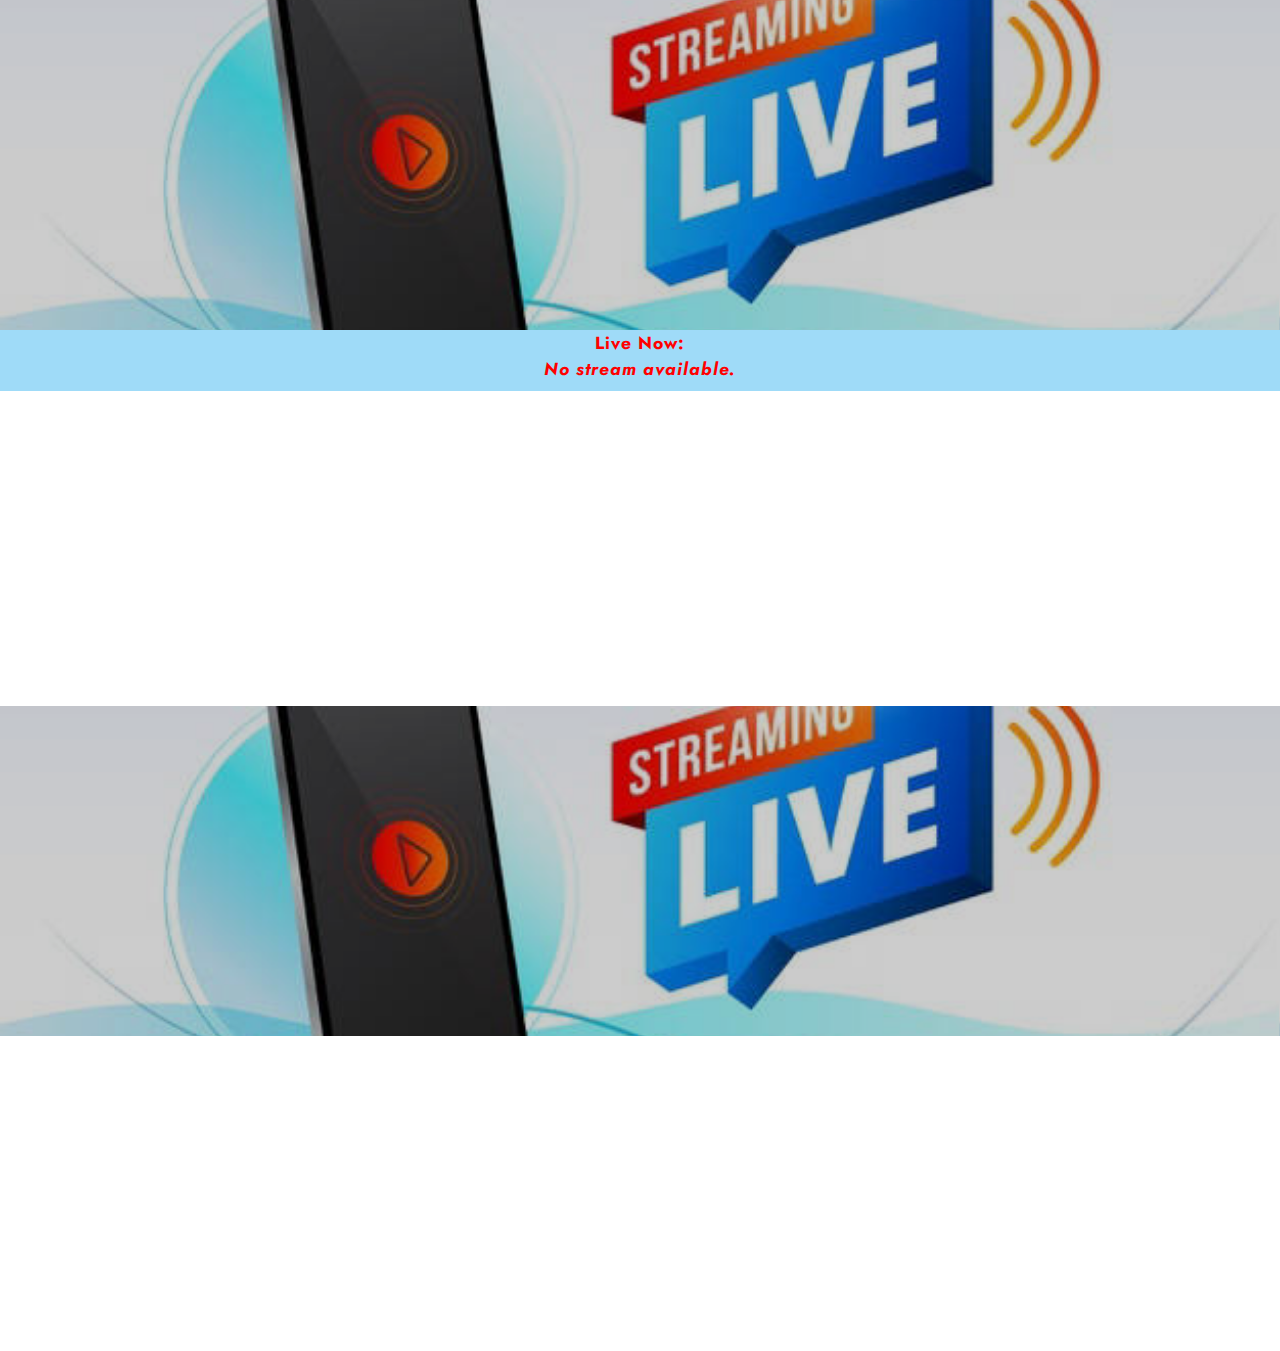
==== page1.html @ 6293d630 "Update" ====
<!DOCTYPE html>
<html  >
<head>
  
  <meta charset="UTF-8">
  <meta http-equiv="X-UA-Compatible" content="IE=edge">
  
  <meta name="viewport" content="width=device-width, initial-scale=1, minimum-scale=1">
  <link rel="shortcut icon" href="assets/images/logomaker-15112020-210510-128x128.png" type="image/x-icon">
  <meta name="description" content="">
  
  
  <title>Page 1</title>
  <link rel="stylesheet" href="assets/web/assets/mobirise-icons/mobirise-icons.css">
  <link rel="stylesheet" href="assets/tether/tether.min.css">
  <link rel="stylesheet" href="assets/bootstrap/css/bootstrap.min.css">
  <link rel="stylesheet" href="assets/bootstrap/css/bootstrap-grid.min.css">
  <link rel="stylesheet" href="assets/bootstrap/css/bootstrap-reboot.min.css">
  <link rel="stylesheet" href="assets/theme/css/style.css">
  <link rel="preload" as="style" href="assets/mobirise/css/mbr-additional.css"><link rel="stylesheet" href="assets/mobirise/css/mbr-additional.css" type="text/css">
  
  
  
  

</head>
<body>
  
  <section class="cid-sgDeddj3ld" id="extHeader4-i">
    
    <div class="scroll-wrapper" style="animation-duration: 30s;"></div>
    <div class="scroll-wrapper second" style="animation-duration: 30s;"></div>
    <div class="mbr-overlay" style="opacity: 0.2; background-color: rgb(0, 0, 0);">
    </div>
    <div class="container text-center block-content" data-stellar-background-ratio=".5">
      
    </div>
    
</section>

<section class="extFeatures popup-btn-cards cid-sgDep0qbTK mbr-parallax-background" id="extFeatures66-j">

    

    <div class="mbr-overlay" style="opacity: 1; background-color: rgb(159, 219, 248);">
    </div>
    <a class="full-link" href="#"></a>
    <div class="container-fluid card-wrapper">
        <div class="row justify-content-center align-items-center" style="min-height: 1vw;">
             <div class="col-xl-10 col-lg-10 col-md-12 text-block">
                <h2 class="mbr-section-title mbr-fonts-style mbr-white mbr-bold display-4">Live Now: <br><em>No stream available.</em></h2>                 
             </div>
        </div>
    </div>
</section>

<div id="custom-html-k"><iframe width="560" height="315" src="https://www.youtube.com/embed/svb_tut9lpU" frameborder="0" allow="accelerometer; autoplay; clipboard-write; encrypted-media; gyroscope; picture-in-picture" allowfullscreen=""></iframe></div>

<section class="cid-sgDeqDiijk" id="extHeader4-l">
    
    <div class="scroll-wrapper" style="animation-duration: 30s;"></div>
    <div class="scroll-wrapper second" style="animation-duration: 30s;"></div>
    <div class="mbr-overlay" style="opacity: 0.2; background-color: rgb(0, 0, 0);">
    </div>
    <div class="container text-center block-content" data-stellar-background-ratio=".5">
      
    </div>
    
</section>

<div id="custom-html-m"><iframe width="560" height="315" src="https://www.youtube.com/embed/mkItQnw9r3Q" frameborder="0" allow="accelerometer; autoplay; clipboard-write; encrypted-media; gyroscope; picture-in-picture" allowfullscreen=""></iframe></div>


<script src="assets/web/assets/jquery/jquery.min.js"></script>
  <script src="assets/popper/popper.min.js"></script>
  <script src="assets/tether/tether.min.js"></script>
  <script src="assets/bootstrap/js/bootstrap.min.js"></script>
  <script src="assets/smoothscroll/smooth-scroll.js"></script>
  <script src="assets/mbr-popup-btns/mbr-popup-btns.js"></script>
  <script src="assets/parallax/jarallax.min.js"></script>
  <script src="assets/theme/js/script.js"></script>
  
  
  

</body>
</html>
---- assets/web/assets/mobirise-icons/mobirise-icons.css ----
@font-face {
  font-family: 'MobiriseIcons';
  src:  url('mobirise-icons.eot?spat4u');
  src:  url('mobirise-icons.eot?spat4u#iefix') format('embedded-opentype'),
    url('mobirise-icons.ttf?spat4u') format('truetype'),
    url('mobirise-icons.woff?spat4u') format('woff'),
    url('mobirise-icons.svg?spat4u#MobiriseIcons') format('svg');
  font-weight: normal;
  font-style: normal;
  font-display: swap;
}

[class^="mbri-"], [class*=" mbri-"] {
  /* use !important to prevent issues with browser extensions that change fonts */
  font-family: MobiriseIcons !important;
  speak: none;
  font-style: normal;
  font-weight: normal;
  font-variant: normal;
  text-transform: none;
  line-height: 1;

  /* Better Font Rendering =========== */
  -webkit-font-smoothing: antialiased;
  -moz-osx-font-smoothing: grayscale;
}

.mbri-add-submenu:before {
  content: "\e900";
}
.mbri-alert:before {
  content: "\e901";
}
.mbri-align-center:before {
  content: "\e902";
}
.mbri-align-justify:before {
  content: "\e903";
}
.mbri-align-left:before {
  content: "\e904";
}
.mbri-align-right:before {
  content: "\e905";
}
.mbri-android:before {
  content: "\e906";
}
.mbri-apple:before {
  content: "\e907";
}
.mbri-arrow-down:before {
  content: "\e908";
}
.mbri-arrow-next:before {
  content: "\e909";
}
.mbri-arrow-prev:before {
  content: "\e90a";
}
.mbri-arrow-up:before {
  content: "\e90b";
}
.mbri-bold:before {
  content: "\e90c";
}
.mbri-bookmark:before {
  content: "\e90d";
}
.mbri-bootstrap:before {
  content: "\e90e";
}
.mbri-briefcase:before {
  content: "\e90f";
}
.mbri-browse:before {
  content: "\e910";
}
.mbri-bulleted-list:before {
  content: "\e911";
}
.mbri-calendar:before {
  content: "\e912";
}
.mbri-camera:before {
  content: "\e913";
}
.mbri-cart-add:before {
  content: "\e914";
}
.mbri-cart-full:before {
  content: "\e915";
}
.mbri-cash:before {
  content: "\e916";
}
.mbri-change-style:before {
  content: "\e917";
}
.mbri-chat:before {
  content: "\e918";
}
.mbri-clock:before {
  content: "\e919";
}
.mbri-close:before {
  content: "\e91a";
}
.mbri-cloud:before {
  content: "\e91b";
}
.mbri-code:before {
  content: "\e91c";
}
.mbri-contact-form:before {
  content: "\e91d";
}
.mbri-credit-card:before {
  content: "\e91e";
}
.mbri-cursor-click:before {
  content: "\e91f";
}
.mbri-cust-feedback:before {
  content: "\e920";
}
.mbri-database:before {
  content: "\e921";
}
.mbri-delivery:before {
  content: "\e922";
}
.mbri-desktop:before {
  content: "\e923";
}
.mbri-devices:before {
  content: "\e924";
}
.mbri-down:before {
  content: "\e925";
}
.mbri-download:before {
  content: "\e989";
}
.mbri-drag-n-drop:before {
  content: "\e927";
}
.mbri-drag-n-drop2:before {
  content: "\e928";
}
.mbri-edit:before {
  content: "\e929";
}
.mbri-edit2:before {
  content: "\e92a";
}
.mbri-error:before {
  content: "\e92b";
}
.mbri-extension:before {
  content: "\e92c";
}
.mbri-features:before {
  content: "\e92d";
}
.mbri-file:before {
  content: "\e92e";
}
.mbri-flag:before {
  content: "\e92f";
}
.mbri-folder:before {
  content: "\e930";
}
.mbri-gift:before {
  content: "\e931";
}
.mbri-github:before {
  content: "\e932";
}
.mbri-globe:before {
  content: "\e933";
}
.mbri-globe-2:before {
  content: "\e934";
}
.mbri-growing-chart:before {
  content: "\e935";
}
.mbri-hearth:before {
  content: "\e936";
}
.mbri-help:before {
  content: "\e937";
}
.mbri-home:before {
  content: "\e938";
}
.mbri-hot-cup:before {
  content: "\e939";
}
.mbri-idea:before {
  content: "\e93a";
}
.mbri-image-gallery:before {
  content: "\e93b";
}
.mbri-image-slider:before {
  content: "\e93c";
}
.mbri-info:before {
  content: "\e93d";
}
.mbri-italic:before {
  content: "\e93e";
}
.mbri-key:before {
  content: "\e93f";
}
.mbri-laptop:before {
  content: "\e940";
}
.mbri-layers:before {
  content: "\e941";
}
.mbri-left-right:before {
  content: "\e942";
}
.mbri-left:before {
  content: "\e943";
}
.mbri-letter:before {
  content: "\e944";
}
.mbri-like:before {
  content: "\e945";
}
.mbri-link:before {
  content: "\e946";
}
.mbri-lock:before {
  content: "\e947";
}
.mbri-login:before {
  content: "\e948";
}
.mbri-logout:before {
  content: "\e949";
}
.mbri-magic-stick:before {
  content: "\e94a";
}
.mbri-map-pin:before {
  content: "\e94b";
}
.mbri-menu:before {
  content: "\e94c";
}
.mbri-mobile:before {
  content: "\e94d";
}
.mbri-mobile2:before {
  content: "\e94e";
}
.mbri-mobirise:before {
  content: "\e94f";
}
.mbri-more-horizontal:before {
  content: "\e950";
}
.mbri-more-vertical:before {
  content: "\e951";
}
.mbri-music:before {
  content: "\e952";
}
.mbri-new-file:before {
  content: "\e953";
}
.mbri-numbered-list:before {
  content: "\e954";
}
.mbri-opened-folder:before {
  content: "\e955";
}
.mbri-pages:before {
  content: "\e956";
}
.mbri-paper-plane:before {
  content: "\e957";
}
.mbri-paperclip:before {
  content: "\e958";
}
.mbri-photo:before {
  content: "\e959";
}
.mbri-photos:before {
  content: "\e95a";
}
.mbri-pin:before {
  content: "\e95b";
}
.mbri-play:before {
  content: "\e95c";
}
.mbri-plus:before {
  content: "\e95d";
}
.mbri-preview:before {
  content: "\e95e";
}
.mbri-print:before {
  content: "\e95f";
}
.mbri-protect:before {
  content: "\e960";
}
.mbri-question:before {
  content: "\e961";
}
.mbri-quote-left:before {
  content: "\e962";
}
.mbri-quote-right:before {
  content: "\e963";
}
.mbri-refresh:before {
  content: "\e964";
}
.mbri-responsive:before {
  content: "\e965";
}
.mbri-right:before {
  content: "\e966";
}
.mbri-rocket:before {
  content: "\e967";
}
.mbri-sad-face:before {
  content: "\e968";
}
.mbri-sale:before {
  content: "\e969";
}
.mbri-save:before {
  content: "\e96a";
}
.mbri-search:before {
  content: "\e96b";
}
.mbri-setting:before {
  content: "\e96c";
}
.mbri-setting2:before {
  content: "\e96d";
}
.mbri-setting3:before {
  content: "\e96e";
}
.mbri-share:before {
  content: "\e96f";
}
.mbri-shopping-bag:before {
  content: "\e970";
}
.mbri-shopping-basket:before {
  content: "\e971";
}
.mbri-shopping-cart:before {
  content: "\e972";
}
.mbri-sites:before {
  content: "\e973";
}
.mbri-smile-face:before {
  content: "\e974";
}
.mbri-speed:before {
  content: "\e975";
}
.mbri-star:before {
  content: "\e976";
}
.mbri-success:before {
  content: "\e977";
}
.mbri-sun:before {
  content: "\e978";
}
.mbri-sun2:before {
  content: "\e979";
}
.mbri-tablet:before {
  content: "\e97a";
}
.mbri-tablet-vertical:before {
  content: "\e97b";
}
.mbri-target:before {
  content: "\e97c";
}
.mbri-timer:before {
  content: "\e97d";
}
.mbri-to-ftp:before {
  content: "\e97e";
}
.mbri-to-local-drive:before {
  content: "\e97f";
}
.mbri-touch-swipe:before {
  content: "\e980";
}
.mbri-touch:before {
  content: "\e981";
}
.mbri-trash:before {
  content: "\e982";
}
.mbri-underline:before {
  content: "\e983";
}
.mbri-unlink:before {
  content: "\e984";
}
.mbri-unlock:before {
  content: "\e985";
}
.mbri-up-down:before {
  content: "\e986";
}
.mbri-up:before {
  content: "\e987";
}
.mbri-update:before {
  content: "\e988";
}
.mbri-upload:before {
 content: "\e926"; 
}
.mbri-user:before {
  content: "\e98a";
}
.mbri-user2:before {
  content: "\e98b";
}
.mbri-users:before {
  content: "\e98c";
}
.mbri-video:before {
  content: "\e98d";
}
.mbri-video-play:before {
  content: "\e98e";
}
.mbri-watch:before {
  content: "\e98f";
}
.mbri-website-theme:before {
  content: "\e990";
}
.mbri-wifi:before {
  content: "\e991";
}
.mbri-windows:before {
  content: "\e992";
}
.mbri-zoom-out:before {
  content: "\e993";
}
.mbri-redo:before {
  content: "\e994";
}
.mbri-undo:before {
  content: "\e995";
}
---- assets/theme/css/style.css ----
section {
  background-color: #ffffff;
}

body {
  font-style: normal;
  line-height: 1.5;
  font-weight: 400;
  color: #232323;
  position: relative;
}

section,
.container,
.container-fluid {
  position: relative;
  word-wrap: break-word;
}

a.mbr-iconfont:hover {
  text-decoration: none;
}

.article .lead p,
.article .lead ul,
.article .lead ol,
.article .lead pre,
.article .lead blockquote {
  margin-bottom: 0;
}

a {
  font-style: normal;
  font-weight: 400;
  cursor: pointer;
}

a, a:hover {
  text-decoration: none;
}

.mbr-section-title {
  font-style: normal;
  line-height: 1.3;
}

.mbr-section-subtitle {
  line-height: 1.3;
}

.mbr-text {
  font-style: normal;
  line-height: 1.7;
}

h1,
h2,
h3,
h4,
h5,
h6,
.display-1,
.display-2,
.display-4,
.display-5,
.display-7,
span,
p,
a {
  line-height: 1;
  word-break: break-word;
  word-wrap: break-word;
  font-weight: 400;
}

b,
strong {
  font-weight: bold;
}

input:-webkit-autofill, input:-webkit-autofill:hover, input:-webkit-autofill:focus, input:-webkit-autofill:active {
  -webkit-transition-delay: 9999s;
          transition-delay: 9999s;
  -webkit-transition-property: background-color, color;
  transition-property: background-color, color;
}

textarea[type="hidden"] {
  display: none;
}

section {
  background-position: 50% 50%;
  background-repeat: no-repeat;
  background-size: cover;
}

section .mbr-background-video,
section .mbr-background-video-preview {
  position: absolute;
  bottom: 0;
  left: 0;
  right: 0;
  top: 0;
}

.hidden {
  visibility: hidden;
}

.mbr-z-index20 {
  z-index: 20;
}

/*! Base colors */
.mbr-white {
  color: #ffffff;
}

.mbr-black {
  color: #111111;
}

.mbr-bg-white {
  background-color: #ffffff;
}

.mbr-bg-black {
  background-color: #000000;
}

/*! Text-aligns */
.align-left {
  text-align: left;
}

.align-center {
  text-align: center;
}

.align-right {
  text-align: right;
}

/*! Font-weight  */
.mbr-light {
  font-weight: 300;
}

.mbr-regular {
  font-weight: 400;
}

.mbr-semibold {
  font-weight: 500;
}

.mbr-bold {
  font-weight: 700;
}

/*! Media  */
.media-content {
  -ms-flex-preferred-size: 100%;
      flex-basis: 100%;
}

.media-container-row {
  display: -webkit-box;
  display: -ms-flexbox;
  display: flex;
  -webkit-box-orient: horizontal;
  -webkit-box-direction: normal;
      -ms-flex-direction: row;
          flex-direction: row;
  -ms-flex-wrap: wrap;
      flex-wrap: wrap;
  -webkit-box-pack: center;
      -ms-flex-pack: center;
          justify-content: center;
  -ms-flex-line-pack: center;
      align-content: center;
  -webkit-box-align: start;
      -ms-flex-align: start;
          align-items: start;
}

.media-container-row .media-size-item {
  width: 400px;
}

.media-container-column {
  display: -webkit-box;
  display: -ms-flexbox;
  display: flex;
  -webkit-box-orient: vertical;
  -webkit-box-direction: normal;
      -ms-flex-direction: column;
          flex-direction: column;
  -ms-flex-wrap: wrap;
      flex-wrap: wrap;
  -webkit-box-pack: center;
      -ms-flex-pack: center;
          justify-content: center;
  -ms-flex-line-pack: center;
      align-content: center;
  -webkit-box-align: stretch;
      -ms-flex-align: stretch;
          align-items: stretch;
}

.media-container-column > * {
  width: 100%;
}

@media (min-width: 992px) {
  .media-container-row {
    -ms-flex-wrap: nowrap;
        flex-wrap: nowrap;
  }
}

figure {
  margin-bottom: 0;
  overflow: hidden;
}

figure[mbr-media-size] {
  -webkit-transition: width 0.1s;
  transition: width 0.1s;
}

img,
iframe {
  display: block;
  width: 100%;
}

.card {
  background-color: transparent;
  border: none;
}

.card-box {
  width: 100%;
}

.card-img {
  text-align: center;
  -ms-flex-negative: 0;
      flex-shrink: 0;
  -webkit-flex-shrink: 0;
}

.media {
  max-width: 100%;
  margin: 0 auto;
}

.mbr-figure {
  -ms-flex-item-align: center;
      -ms-grid-row-align: center;
      align-self: center;
}

.media-container > div {
  max-width: 100%;
}

.mbr-figure img,
.card-img img {
  width: 100%;
}

@media (max-width: 991px) {
  .media-size-item {
    width: auto !important;
  }
  .media {
    width: auto;
  }
  .mbr-figure {
    width: 100% !important;
  }
}

/*! Buttons */
.mbr-section-btn {
  margin-left: -0.6rem;
  margin-right: -0.6rem;
  font-size: 0;
}

.btn {
  font-weight: 600;
  border-width: 1px;
  font-style: normal;
  margin: 0.6rem 0.6rem;
  white-space: normal;
  -webkit-transition: all 0.2s ease-in-out;
  transition: all 0.2s ease-in-out;
  display: -webkit-inline-box;
  display: -ms-inline-flexbox;
  display: inline-flex;
  -webkit-box-align: center;
      -ms-flex-align: center;
          align-items: center;
  -webkit-box-pack: center;
      -ms-flex-pack: center;
          justify-content: center;
  word-break: break-word;
}

.btn-sm {
  font-weight: 600;
  letter-spacing: 0px;
  -webkit-transition: all 0.3s ease-in-out;
  transition: all 0.3s ease-in-out;
}

.btn-md {
  font-weight: 600;
  letter-spacing: 0px;
  -webkit-transition: all 0.3s ease-in-out;
  transition: all 0.3s ease-in-out;
}

.btn-lg {
  font-weight: 600;
  letter-spacing: 0px;
  -webkit-transition: all 0.3s ease-in-out;
  transition: all 0.3s ease-in-out;
}

.btn-form {
  margin: 0;
}

.btn-form:hover {
  cursor: pointer;
}

nav .mbr-section-btn {
  margin-left: 0rem;
  margin-right: 0rem;
}

/*! Btn icon margin */
.btn .mbr-iconfont,
.btn.btn-sm .mbr-iconfont {
  -webkit-box-ordinal-group: 2;
      -ms-flex-order: 1;
          order: 1;
  cursor: pointer;
  margin-left: 0.5rem;
  vertical-align: sub;
}

.btn.btn-md .mbr-iconfont,
.btn.btn-md .mbr-iconfont {
  margin-left: 0.8rem;
}

.mbr-regular {
  font-weight: 400;
}

.mbr-semibold {
  font-weight: 500;
}

.mbr-bold {
  font-weight: 700;
}

[type="submit"] {
  -webkit-appearance: none;
}

/*! Full-screen */
.mbr-fullscreen .mbr-overlay {
  min-height: 100vh;
}

.mbr-fullscreen {
  display: -webkit-box;
  display: -ms-flexbox;
  display: flex;
  display: -moz-flex;
  display: -ms-flex;
  display: -o-flex;
  -webkit-box-align: center;
      -ms-flex-align: center;
          align-items: center;
  min-height: 100vh;
  padding-top: 3rem;
  padding-bottom: 3rem;
}

/*! Map */
.map {
  height: 25rem;
  position: relative;
}

.map iframe {
  width: 100%;
  height: 100%;
}

/*! Scroll to top arrow */
.mbr-arrow-up {
  bottom: 25px;
  right: 90px;
  position: fixed;
  text-align: right;
  z-index: 5000;
  color: #ffffff;
  font-size: 22px;
}

.mbr-arrow-up a {
  background: rgba(0, 0, 0, 0.2);
  border-radius: 50%;
  color: #fff;
  display: inline-block;
  height: 60px;
  width: 60px;
  border: 2px solid #fff;
  outline-style: none !important;
  position: relative;
  text-decoration: none;
  -webkit-transition: all 0.3s ease-in-out;
  transition: all 0.3s ease-in-out;
  cursor: pointer;
  text-align: center;
}

.mbr-arrow-up a:hover {
  background-color: rgba(0, 0, 0, 0.4);
}

.mbr-arrow-up a i {
  line-height: 60px;
}

.mbr-arrow-up-icon {
  display: block;
  color: #fff;
}

.mbr-arrow-up-icon::before {
  content: "\203a";
  display: inline-block;
  font-family: serif;
  font-size: 22px;
  line-height: 1;
  font-style: normal;
  position: relative;
  top: 6px;
  left: -4px;
  -webkit-transform: rotate(-90deg);
          transform: rotate(-90deg);
}

/*! Arrow Down */
.mbr-arrow {
  position: absolute;
  bottom: 45px;
  left: 50%;
  width: 60px;
  height: 60px;
  cursor: pointer;
  background-color: rgba(80, 80, 80, 0.5);
  border-radius: 50%;
  -webkit-transform: translateX(-50%);
          transform: translateX(-50%);
}

@media (max-width: 767px) {
  .mbr-arrow {
    display: none;
  }
}

.mbr-arrow > a {
  display: inline-block;
  text-decoration: none;
  outline-style: none;
  -webkit-animation: arrowdown 1.7s ease-in-out infinite;
          animation: arrowdown 1.7s ease-in-out infinite;
  color: #ffffff;
}

.mbr-arrow > a > i {
  position: absolute;
  top: -2px;
  left: 15px;
  font-size: 2rem;
}

#scrollToTop a i::before {
  content: "";
  position: absolute;
  display: block;
  border-bottom: 2.5px solid #fff;
  border-left: 2.5px solid #fff;
  width: 27.8%;
  height: 27.8%;
  left: 50%;
  top: 50%;
  -webkit-transform: rotate(135deg);
  transform: translateY(-30%) translateX(-50%) rotate(135deg);
}

@keyframes arrowdown {
  0% {
    -webkit-transform: translateY(0px);
            transform: translateY(0px);
  }
  50% {
    -webkit-transform: translateY(-5px);
            transform: translateY(-5px);
  }
  100% {
    -webkit-transform: translateY(0px);
            transform: translateY(0px);
  }
}

@-webkit-keyframes arrowdown {
  0% {
    -webkit-transform: translateY(0px);
            transform: translateY(0px);
  }
  50% {
    -webkit-transform: translateY(-5px);
            transform: translateY(-5px);
  }
  100% {
    -webkit-transform: translateY(0px);
            transform: translateY(0px);
  }
}

@media (max-width: 500px) {
  .mbr-arrow-up {
    left: 50%;
    right: auto;
  }
}

/*Gradients animation*/
@keyframes gradient-animation {
  from {
    background-position: 0% 100%;
    -webkit-animation-timing-function: ease-in-out;
            animation-timing-function: ease-in-out;
  }
  to {
    background-position: 100% 0%;
    -webkit-animation-timing-function: ease-in-out;
            animation-timing-function: ease-in-out;
  }
}

@-webkit-keyframes gradient-animation {
  from {
    background-position: 0% 100%;
    -webkit-animation-timing-function: ease-in-out;
            animation-timing-function: ease-in-out;
  }
  to {
    background-position: 100% 0%;
    -webkit-animation-timing-function: ease-in-out;
            animation-timing-function: ease-in-out;
  }
}

.bg-gradient {
  background-size: 200% 200%;
  animation: gradient-animation 5s infinite alternate;
  -webkit-animation: gradient-animation 5s infinite alternate;
}

.menu .navbar-brand {
  display: -webkit-flex;
}

.menu .navbar-brand span {
  display: -webkit-box;
  display: -ms-flexbox;
  display: flex;
  display: -webkit-flex;
}

.menu .navbar-brand .navbar-caption-wrap {
  display: -webkit-flex;
}

.menu .navbar-brand .navbar-logo img {
  display: -webkit-flex;
}

@media (min-width: 768px) and (max-width: 991px) {
  .menu .navbar-toggleable-sm .navbar-nav {
    display: -webkit-box;
    display: -ms-flexbox;
  }
}

@media (max-width: 991px) {
  .menu .navbar-collapse {
    max-height: 93.5vh;
  }
  .menu .navbar-collapse.show {
    overflow: auto;
  }
}

@media (min-width: 992px) {
  .menu .navbar-nav.nav-dropdown {
    display: -webkit-flex;
  }
  .menu .navbar-toggleable-sm .navbar-collapse {
    display: -webkit-flex !important;
  }
  .menu .collapsed .navbar-collapse {
    max-height: 93.5vh;
  }
  .menu .collapsed .navbar-collapse.show {
    overflow: auto;
  }
}

@media (max-width: 767px) {
  .menu .navbar-collapse {
    max-height: 80vh;
  }
}

.nav-link .mbr-iconfont {
  margin-right: .5rem;
}

.navbar {
  display: -webkit-flex;
  -webkit-flex-wrap: wrap;
  -webkit-align-items: center;
  -webkit-justify-content: space-between;
}

.navbar-collapse {
  -webkit-flex-basis: 100%;
  -webkit-flex-grow: 1;
  -webkit-align-items: center;
}

.nav-dropdown .link {
  padding: 0.667em 1.667em !important;
  margin: 0 !important;
}

.nav {
  display: -webkit-flex;
  -webkit-flex-wrap: wrap;
}

.row {
  display: -webkit-flex;
  -webkit-flex-wrap: wrap;
}

.justify-content-center {
  -webkit-justify-content: center;
}

.form-inline {
  display: -webkit-flex;
}

.card-wrapper {
  -webkit-flex: 1;
}

.carousel-control {
  z-index: 10;
  display: -webkit-flex;
}

.carousel-controls {
  display: -webkit-flex;
}

.media {
  display: -webkit-flex;
}

.form-group:focus {
  outline: none;
}

.jq-selectbox__select {
  padding: 7px 0;
  position: relative;
}

.jq-selectbox__dropdown {
  overflow: hidden;
  border-radius: 10px;
  position: absolute;
  top: 100%;
  left: 0 !important;
  width: 100% !important;
}

.jq-selectbox__trigger-arrow {
  right: 0;
  -webkit-transform: translateY(-50%);
          transform: translateY(-50%);
}

.jq-selectbox li {
  padding: 1.07em 0.5em;
}

input[type="range"] {
  padding-left: 0 !important;
  padding-right: 0 !important;
}

.modal-dialog,
.modal-content {
  height: 100%;
}

.modal-dialog .carousel-inner {
  height: calc(100vh - 1.75rem);
}

@media (max-width: 575px) {
  .modal-dialog .carousel-inner {
    height: calc(100vh - 1rem);
  }
}

.carousel-item {
  text-align: center;
}

.carousel-item img {
  margin: auto;
}

.navbar-toggler {
  -webkit-align-self: flex-start;
  -ms-flex-item-align: start;
  align-self: flex-start;
  padding: 0.25rem 0.75rem;
  font-size: 1.25rem;
  line-height: 1;
  background: transparent;
  border: 1px solid transparent;
  border-radius: 0.25rem;
}

.navbar-toggler:focus,
.navbar-toggler:hover {
  text-decoration: none;
}

.navbar-toggler-icon {
  display: inline-block;
  width: 1.5em;
  height: 1.5em;
  vertical-align: middle;
  content: "";
  background: no-repeat center center;
  background-size: 100% 100%;
}

.navbar-toggler-left {
  position: absolute;
  left: 1rem;
}

.navbar-toggler-right {
  position: absolute;
  right: 1rem;
}

.card-img {
  width: auto;
}

.menu .navbar.collapsed:not(.beta-menu) {
  -webkit-box-orient: vertical;
  -webkit-box-direction: normal;
      -ms-flex-direction: column;
          flex-direction: column;
}

.carousel-item.active,
.carousel-item-next,
.carousel-item-prev {
  display: -webkit-box;
  display: -ms-flexbox;
  display: flex;
}

.note-air-layout .dropup .dropdown-menu,
.note-air-layout .navbar-fixed-bottom .dropdown .dropdown-menu {
  bottom: initial !important;
}

html,
body {
  height: auto;
  min-height: 100vh;
}

.dropup .dropdown-toggle::after {
  display: none;
}

.form-asterisk {
  font-family: initial;
  position: absolute;
  top: -2px;
  font-weight: normal;
}

.form-control-label {
  position: relative;
  cursor: pointer;
  margin-bottom: 0.357em;
  padding: 0;
}

.alert {
  color: #ffffff;
  border-radius: 0;
  border: 0;
  font-size: 1.1rem;
  line-height: 1.5;
  margin-bottom: 1.875rem;
  padding: 1.25rem;
  position: relative;
  text-align: center;
}

.alert.alert-form::after {
  background-color: inherit;
  bottom: -7px;
  content: "";
  display: block;
  height: 14px;
  left: 50%;
  margin-left: -7px;
  position: absolute;
  -webkit-transform: rotate(45deg);
          transform: rotate(45deg);
  width: 14px;
}

.form-control {
  background-color: #ffffff;
  background-clip: border-box;
  color: #232323;
  line-height: 1rem !important;
  height: auto;
  padding: 0.6rem 1.2rem;
  -webkit-transition: border-color 0.25s ease 0s;
  transition: border-color 0.25s ease 0s;
  border: 1px solid transparent !important;
  border-radius: 4px;
  -webkit-box-shadow: rgba(0, 0, 0, 0.07) 0px 1px 1px 0px, rgba(0, 0, 0, 0.07) 0px 1px 3px 0px, rgba(0, 0, 0, 0.03) 0px 0px 0px 1px;
          box-shadow: rgba(0, 0, 0, 0.07) 0px 1px 1px 0px, rgba(0, 0, 0, 0.07) 0px 1px 3px 0px, rgba(0, 0, 0, 0.03) 0px 0px 0px 1px;
}

.form-active .form-control:invalid {
  border-color: red;
}

form .row {
  margin-left: -0.6rem;
  margin-right: -0.6rem;
}

form .row [class*="col"] {
  padding-left: 0.6rem;
  padding-right: 0.6rem;
}

form .mbr-section-btn {
  margin: 0;
  padding-left: 0.6rem;
  padding-right: 0.6rem;
}

form .btn {
  display: -webkit-box;
  display: -ms-flexbox;
  display: flex;
  padding: 0.6rem 1.2rem;
  margin: 0;
}

form .form-check-input {
  margin-top: .5;
}

textarea.form-control {
  line-height: 1.5rem !important;
}

.form-group {
  margin-bottom: 1.2rem;
}

.form-control,
form .btn {
  min-height: 48px;
}

.gdpr-block label span.textGDPR input[name='gdpr'] {
  top: 7px;
}

.form-control:focus {
  -webkit-box-shadow: none;
          box-shadow: none;
}

:focus {
  outline: none;
}

.mbr-overlay {
  background-color: #000;
  bottom: 0;
  left: 0;
  opacity: 0.5;
  position: absolute;
  right: 0;
  top: 0;
  z-index: 0;
  pointer-events: none;
}

blockquote {
  font-style: italic;
  padding: 3rem;
  font-size: 1.09rem;
  position: relative;
  border-left: 3px solid;
}

ul,
ol,
pre,
blockquote {
  margin-bottom: 2.3125rem;
}

.mt-4 {
  margin-top: 2rem !important;
}

.mb-4 {
  margin-bottom: 2rem !important;
}

@media (min-width: 992px) {
  .container {
    padding-left: 16px;
    padding-right: 16px;
  }
  .row {
    margin-left: -16px;
    margin-right: -16px;
  }
  .row > [class*="col"] {
    padding-left: 16px;
    padding-right: 16px;
  }
}

@media (min-width: 768px) {
  .container-fluid {
    padding-left: 32px;
    padding-right: 32px;
  }
}

@media (min-width: 768px) and (max-width: 991px) {
  .mbr-container {
    padding-left: 32px;
    padding-right: 32px;
  }
}

@media (max-width: 767px) {
  .mbr-container {
    padding-left: 16px;
    padding-right: 16px;
  }
}

.card-wrapper,
.item-wrapper {
  overflow: hidden;
}

.app-video-wrapper > img {
  opacity: 1;
}
/*# sourceMappingURL=style.css.map */
---- assets/mobirise/css/mbr-additional.css ----
@import url(https://fonts.googleapis.com/css?family=Jost:100,200,300,400,500,600,700,800,900,100i,200i,300i,400i,500i,600i,700i,800i,900i&display=swap);





body {
  font-family: Jost;
}
.display-1 {
  font-family: 'Jost', sans-serif;
  font-size: 4.6rem;
  line-height: 1.1;
}
.display-1 > .mbr-iconfont {
  font-size: 5.75rem;
}
.display-2 {
  font-family: 'Jost', sans-serif;
  font-size: 3rem;
  line-height: 1.1;
}
.display-2 > .mbr-iconfont {
  font-size: 3.75rem;
}
.display-4 {
  font-family: 'Jost', sans-serif;
  font-size: 1.1rem;
  line-height: 1.5;
}
.display-4 > .mbr-iconfont {
  font-size: 1.375rem;
}
.display-5 {
  font-family: 'Jost', sans-serif;
  font-size: 2rem;
  line-height: 1.5;
}
.display-5 > .mbr-iconfont {
  font-size: 2.5rem;
}
.display-7 {
  font-family: 'Jost', sans-serif;
  font-size: 1.2rem;
  line-height: 1.5;
}
.display-7 > .mbr-iconfont {
  font-size: 1.5rem;
}
/* ---- Fluid typography for mobile devices ---- */
/* 1.4 - font scale ratio ( bootstrap == 1.42857 ) */
/* 100vw - current viewport width */
/* (48 - 20)  48 == 48rem == 768px, 20 == 20rem == 320px(minimal supported viewport) */
/* 0.65 - min scale variable, may vary */
@media (max-width: 992px) {
  .display-1 {
    font-size: 3.68rem;
  }
}
@media (max-width: 768px) {
  .display-1 {
    font-size: 3.22rem;
    font-size: calc( 2.26rem + (4.6 - 2.26) * ((100vw - 20rem) / (48 - 20)));
    line-height: calc( 1.1 * (2.26rem + (4.6 - 2.26) * ((100vw - 20rem) / (48 - 20))));
  }
  .display-2 {
    font-size: 2.4rem;
    font-size: calc( 1.7rem + (3 - 1.7) * ((100vw - 20rem) / (48 - 20)));
    line-height: calc( 1.3 * (1.7rem + (3 - 1.7) * ((100vw - 20rem) / (48 - 20))));
  }
  .display-4 {
    font-size: 0.88rem;
    font-size: calc( 1.0350000000000001rem + (1.1 - 1.0350000000000001) * ((100vw - 20rem) / (48 - 20)));
    line-height: calc( 1.4 * (1.0350000000000001rem + (1.1 - 1.0350000000000001) * ((100vw - 20rem) / (48 - 20))));
  }
  .display-5 {
    font-size: 1.6rem;
    font-size: calc( 1.35rem + (2 - 1.35) * ((100vw - 20rem) / (48 - 20)));
    line-height: calc( 1.4 * (1.35rem + (2 - 1.35) * ((100vw - 20rem) / (48 - 20))));
  }
  .display-7 {
    font-size: 0.96rem;
    font-size: calc( 1.07rem + (1.2 - 1.07) * ((100vw - 20rem) / (48 - 20)));
    line-height: calc( 1.4 * (1.07rem + (1.2 - 1.07) * ((100vw - 20rem) / (48 - 20))));
  }
}
/* Buttons */
.btn {
  padding: 0.6rem 1.2rem;
  border-radius: 4px;
}
.btn-sm {
  padding: 0.6rem 1.2rem;
  border-radius: 4px;
}
.btn-md {
  padding: 0.6rem 1.2rem;
  border-radius: 4px;
}
.btn-lg {
  padding: 1rem 2.6rem;
  border-radius: 4px;
}
.bg-primary {
  background-color: #6592e6 !important;
}
.bg-success {
  background-color: #40b0bf !important;
}
.bg-info {
  background-color: #47b5ed !important;
}
.bg-warning {
  background-color: #ffe161 !important;
}
.bg-danger {
  background-color: #ff9966 !important;
}
.btn-primary,
.btn-primary:active {
  background-color: #6592e6 !important;
  border-color: #6592e6 !important;
  color: #ffffff !important;
  box-shadow: 0 2px 2px 0 rgba(0, 0, 0, 0.2);
}
.btn-primary:hover,
.btn-primary:focus,
.btn-primary.focus,
.btn-primary.active {
  color: #ffffff !important;
  background-color: #2260d2 !important;
  border-color: #2260d2 !important;
  box-shadow: 0 2px 5px 0 rgba(0, 0, 0, 0.2);
}
.btn-primary.disabled,
.btn-primary:disabled {
  color: #ffffff !important;
  background-color: #2260d2 !important;
  border-color: #2260d2 !important;
}
.btn-secondary,
.btn-secondary:active {
  background-color: #ff6666 !important;
  border-color: #ff6666 !important;
  color: #ffffff !important;
  box-shadow: 0 2px 2px 0 rgba(0, 0, 0, 0.2);
}
.btn-secondary:hover,
.btn-secondary:focus,
.btn-secondary.focus,
.btn-secondary.active {
  color: #ffffff !important;
  background-color: #ff0f0f !important;
  border-color: #ff0f0f !important;
  box-shadow: 0 2px 5px 0 rgba(0, 0, 0, 0.2);
}
.btn-secondary.disabled,
.btn-secondary:disabled {
  color: #ffffff !important;
  background-color: #ff0f0f !important;
  border-color: #ff0f0f !important;
}
.btn-info,
.btn-info:active {
  background-color: #47b5ed !important;
  border-color: #47b5ed !important;
  color: #ffffff !important;
  box-shadow: 0 2px 2px 0 rgba(0, 0, 0, 0.2);
}
.btn-info:hover,
.btn-info:focus,
.btn-info.focus,
.btn-info.active {
  color: #ffffff !important;
  background-color: #148cca !important;
  border-color: #148cca !important;
  box-shadow: 0 2px 5px 0 rgba(0, 0, 0, 0.2);
}
.btn-info.disabled,
.btn-info:disabled {
  color: #ffffff !important;
  background-color: #148cca !important;
  border-color: #148cca !important;
}
.btn-success,
.btn-success:active {
  background-color: #40b0bf !important;
  border-color: #40b0bf !important;
  color: #ffffff !important;
  box-shadow: 0 2px 2px 0 rgba(0, 0, 0, 0.2);
}
.btn-success:hover,
.btn-success:focus,
.btn-success.focus,
.btn-success.active {
  color: #ffffff !important;
  background-color: #2a747e !important;
  border-color: #2a747e !important;
  box-shadow: 0 2px 5px 0 rgba(0, 0, 0, 0.2);
}
.btn-success.disabled,
.btn-success:disabled {
  color: #ffffff !important;
  background-color: #2a747e !important;
  border-color: #2a747e !important;
}
.btn-warning,
.btn-warning:active {
  background-color: #ffe161 !important;
  border-color: #ffe161 !important;
  color: #614f00 !important;
  box-shadow: 0 2px 2px 0 rgba(0, 0, 0, 0.2);
}
.btn-warning:hover,
.btn-warning:focus,
.btn-warning.focus,
.btn-warning.active {
  color: #0a0800 !important;
  background-color: #ffd10a !important;
  border-color: #ffd10a !important;
  box-shadow: 0 2px 5px 0 rgba(0, 0, 0, 0.2);
}
.btn-warning.disabled,
.btn-warning:disabled {
  color: #614f00 !important;
  background-color: #ffd10a !important;
  border-color: #ffd10a !important;
}
.btn-danger,
.btn-danger:active {
  background-color: #ff9966 !important;
  border-color: #ff9966 !important;
  color: #ffffff !important;
  box-shadow: 0 2px 2px 0 rgba(0, 0, 0, 0.2);
}
.btn-danger:hover,
.btn-danger:focus,
.btn-danger.focus,
.btn-danger.active {
  color: #ffffff !important;
  background-color: #ff5f0f !important;
  border-color: #ff5f0f !important;
  box-shadow: 0 2px 5px 0 rgba(0, 0, 0, 0.2);
}
.btn-danger.disabled,
.btn-danger:disabled {
  color: #ffffff !important;
  background-color: #ff5f0f !important;
  border-color: #ff5f0f !important;
}
.btn-white,
.btn-white:active {
  background-color: #fafafa !important;
  border-color: #fafafa !important;
  color: #7a7a7a !important;
  box-shadow: 0 2px 2px 0 rgba(0, 0, 0, 0.2);
}
.btn-white:hover,
.btn-white:focus,
.btn-white.focus,
.btn-white.active {
  color: #4f4f4f !important;
  background-color: #cfcfcf !important;
  border-color: #cfcfcf !important;
  box-shadow: 0 2px 5px 0 rgba(0, 0, 0, 0.2);
}
.btn-white.disabled,
.btn-white:disabled {
  color: #7a7a7a !important;
  background-color: #cfcfcf !important;
  border-color: #cfcfcf !important;
}
.btn-black,
.btn-black:active {
  background-color: #232323 !important;
  border-color: #232323 !important;
  color: #ffffff !important;
  box-shadow: 0 2px 2px 0 rgba(0, 0, 0, 0.2);
}
.btn-black:hover,
.btn-black:focus,
.btn-black.focus,
.btn-black.active {
  color: #ffffff !important;
  background-color: #000000 !important;
  border-color: #000000 !important;
  box-shadow: 0 2px 5px 0 rgba(0, 0, 0, 0.2);
}
.btn-black.disabled,
.btn-black:disabled {
  color: #ffffff !important;
  background-color: #000000 !important;
  border-color: #000000 !important;
}
.btn-primary-outline,
.btn-primary-outline:active {
  background-color: transparent !important;
  border-color: transparent;
  color: #6592e6;
}
.btn-primary-outline:hover,
.btn-primary-outline:focus,
.btn-primary-outline.focus,
.btn-primary-outline.active {
  color: #2260d2 !important;
  background-color: transparent!important;
  border-color: transparent!important;
  box-shadow: none!important;
}
.btn-primary-outline.disabled,
.btn-primary-outline:disabled {
  color: #ffffff !important;
  background-color: #6592e6 !important;
  border-color: #6592e6 !important;
}
.btn-secondary-outline,
.btn-secondary-outline:active {
  background-color: transparent !important;
  border-color: transparent;
  color: #ff6666;
}
.btn-secondary-outline:hover,
.btn-secondary-outline:focus,
.btn-secondary-outline.focus,
.btn-secondary-outline.active {
  color: #ff0f0f !important;
  background-color: transparent!important;
  border-color: transparent!important;
  box-shadow: none!important;
}
.btn-secondary-outline.disabled,
.btn-secondary-outline:disabled {
  color: #ffffff !important;
  background-color: #ff6666 !important;
  border-color: #ff6666 !important;
}
.btn-info-outline,
.btn-info-outline:active {
  background-color: transparent !important;
  border-color: transparent;
  color: #47b5ed;
}
.btn-info-outline:hover,
.btn-info-outline:focus,
.btn-info-outline.focus,
.btn-info-outline.active {
  color: #148cca !important;
  background-color: transparent!important;
  border-color: transparent!important;
  box-shadow: none!important;
}
.btn-info-outline.disabled,
.btn-info-outline:disabled {
  color: #ffffff !important;
  background-color: #47b5ed !important;
  border-color: #47b5ed !important;
}
.btn-success-outline,
.btn-success-outline:active {
  background-color: transparent !important;
  border-color: transparent;
  color: #40b0bf;
}
.btn-success-outline:hover,
.btn-success-outline:focus,
.btn-success-outline.focus,
.btn-success-outline.active {
  color: #2a747e !important;
  background-color: transparent!important;
  border-color: transparent!important;
  box-shadow: none!important;
}
.btn-success-outline.disabled,
.btn-success-outline:disabled {
  color: #ffffff !important;
  background-color: #40b0bf !important;
  border-color: #40b0bf !important;
}
.btn-warning-outline,
.btn-warning-outline:active {
  background-color: transparent !important;
  border-color: transparent;
  color: #ffe161;
}
.btn-warning-outline:hover,
.btn-warning-outline:focus,
.btn-warning-outline.focus,
.btn-warning-outline.active {
  color: #ffd10a !important;
  background-color: transparent!important;
  border-color: transparent!important;
  box-shadow: none!important;
}
.btn-warning-outline.disabled,
.btn-warning-outline:disabled {
  color: #614f00 !important;
  background-color: #ffe161 !important;
  border-color: #ffe161 !important;
}
.btn-danger-outline,
.btn-danger-outline:active {
  background-color: transparent !important;
  border-color: transparent;
  color: #ff9966;
}
.btn-danger-outline:hover,
.btn-danger-outline:focus,
.btn-danger-outline.focus,
.btn-danger-outline.active {
  color: #ff5f0f !important;
  background-color: transparent!important;
  border-color: transparent!important;
  box-shadow: none!important;
}
.btn-danger-outline.disabled,
.btn-danger-outline:disabled {
  color: #ffffff !important;
  background-color: #ff9966 !important;
  border-color: #ff9966 !important;
}
.btn-black-outline,
.btn-black-outline:active {
  background-color: transparent !important;
  border-color: transparent;
  color: #232323;
}
.btn-black-outline:hover,
.btn-black-outline:focus,
.btn-black-outline.focus,
.btn-black-outline.active {
  color: #000000 !important;
  background-color: transparent!important;
  border-color: transparent!important;
  box-shadow: none!important;
}
.btn-black-outline.disabled,
.btn-black-outline:disabled {
  color: #ffffff !important;
  background-color: #232323 !important;
  border-color: #232323 !important;
}
.btn-white-outline,
.btn-white-outline:active {
  background-color: transparent !important;
  border-color: transparent;
  color: #fafafa;
}
.btn-white-outline:hover,
.btn-white-outline:focus,
.btn-white-outline.focus,
.btn-white-outline.active {
  color: #cfcfcf !important;
  background-color: transparent!important;
  border-color: transparent!important;
  box-shadow: none!important;
}
.btn-white-outline.disabled,
.btn-white-outline:disabled {
  color: #7a7a7a !important;
  background-color: #fafafa !important;
  border-color: #fafafa !important;
}
.text-primary {
  color: #6592e6 !important;
}
.text-secondary {
  color: #ff6666 !important;
}
.text-success {
  color: #40b0bf !important;
}
.text-info {
  color: #47b5ed !important;
}
.text-warning {
  color: #ffe161 !important;
}
.text-danger {
  color: #ff9966 !important;
}
.text-white {
  color: #fafafa !important;
}
.text-black {
  color: #232323 !important;
}
a.text-primary:hover,
a.text-primary:focus,
a.text-primary.active {
  color: #205ac5 !important;
}
a.text-secondary:hover,
a.text-secondary:focus,
a.text-secondary.active {
  color: #ff0000 !important;
}
a.text-success:hover,
a.text-success:focus,
a.text-success.active {
  color: #266a73 !important;
}
a.text-info:hover,
a.text-info:focus,
a.text-info.active {
  color: #1283bc !important;
}
a.text-warning:hover,
a.text-warning:focus,
a.text-warning.active {
  color: #facb00 !important;
}
a.text-danger:hover,
a.text-danger:focus,
a.text-danger.active {
  color: #ff5500 !important;
}
a.text-white:hover,
a.text-white:focus,
a.text-white.active {
  color: #c7c7c7 !important;
}
a.text-black:hover,
a.text-black:focus,
a.text-black.active {
  color: #000000 !important;
}
a[class*="text-"]:not(.nav-link):not(.dropdown-item):not([role]) {
  position: relative;
  background-image: transparent;
  background-size: 10000px 2px;
  background-repeat: no-repeat;
  background-position: 0px 1.2em;
  background-position: -10000px 1.2em;
}
a[class*="text-"]:not(.nav-link):not(.dropdown-item):not([role]):hover {
  transition: background-position 2s ease-in-out;
  background-image: linear-gradient(currentColor 50%, currentColor 50%);
  background-position: 0px 1.2em;
}
.nav-tabs .nav-link.active {
  color: #6592e6;
}
.nav-tabs .nav-link:not(.active) {
  color: #232323;
}
.alert-success {
  background-color: #70c770;
}
.alert-info {
  background-color: #47b5ed;
}
.alert-warning {
  background-color: #ffe161;
}
.alert-danger {
  background-color: #ff9966;
}
.mbr-gallery-filter li.active .btn {
  background-color: #6592e6;
  border-color: #6592e6;
  color: #ffffff;
}
.mbr-gallery-filter li.active .btn:focus {
  box-shadow: none;
}
a,
a:hover {
  color: #6592e6;
}
.mbr-plan-header.bg-primary .mbr-plan-subtitle,
.mbr-plan-header.bg-primary .mbr-plan-price-desc {
  color: #ffffff;
}
.mbr-plan-header.bg-success .mbr-plan-subtitle,
.mbr-plan-header.bg-success .mbr-plan-price-desc {
  color: #a0d8df;
}
.mbr-plan-header.bg-info .mbr-plan-subtitle,
.mbr-plan-header.bg-info .mbr-plan-price-desc {
  color: #ffffff;
}
.mbr-plan-header.bg-warning .mbr-plan-subtitle,
.mbr-plan-header.bg-warning .mbr-plan-price-desc {
  color: #ffffff;
}
.mbr-plan-header.bg-danger .mbr-plan-subtitle,
.mbr-plan-header.bg-danger .mbr-plan-price-desc {
  color: #ffffff;
}
/* Scroll to top button*/
.scrollToTop_wraper {
  display: none;
}
.form-control {
  font-family: 'Jost', sans-serif;
  font-size: 1.1rem;
  line-height: 1.5;
  font-weight: 400;
}
.form-control > .mbr-iconfont {
  font-size: 1.375rem;
}
.form-control:hover,
.form-control:focus {
  box-shadow: rgba(0, 0, 0, 0.07) 0px 1px 1px 0px, rgba(0, 0, 0, 0.07) 0px 1px 3px 0px, rgba(0, 0, 0, 0.03) 0px 0px 0px 1px;
  border-color: #6592e6 !important;
}
.form-control:-webkit-input-placeholder {
  font-family: 'Jost', sans-serif;
  font-size: 1.1rem;
  line-height: 1.5;
  font-weight: 400;
}
.form-control:-webkit-input-placeholder > .mbr-iconfont {
  font-size: 1.375rem;
}
blockquote {
  border-color: #6592e6;
}
/* Forms */
.jq-selectbox li:hover,
.jq-selectbox li.selected {
  background-color: #6592e6;
  color: #ffffff;
}
.jq-number__spin {
  transition: 0.25s ease;
}
.jq-number__spin:hover {
  border-color: #6592e6;
}
.jq-selectbox .jq-selectbox__trigger-arrow,
.jq-number__spin.minus:after,
.jq-number__spin.plus:after {
  transition: 0.4s;
  border-top-color: #353535;
  border-bottom-color: #353535;
}
.jq-selectbox:hover .jq-selectbox__trigger-arrow,
.jq-number__spin.minus:hover:after,
.jq-number__spin.plus:hover:after {
  border-top-color: #6592e6;
  border-bottom-color: #6592e6;
}
.xdsoft_datetimepicker .xdsoft_calendar td.xdsoft_default,
.xdsoft_datetimepicker .xdsoft_calendar td.xdsoft_current,
.xdsoft_datetimepicker .xdsoft_timepicker .xdsoft_time_box > div > div.xdsoft_current {
  color: #ffffff !important;
  background-color: #6592e6 !important;
  box-shadow: none !important;
}
.xdsoft_datetimepicker .xdsoft_calendar td:hover,
.xdsoft_datetimepicker .xdsoft_timepicker .xdsoft_time_box > div > div:hover {
  color: #000000 !important;
  background: #ff6666 !important;
  box-shadow: none !important;
}
.lazy-bg {
  background-image: none !important;
}
.lazy-placeholder:not(section),
.lazy-none {
  display: block;
  position: relative;
  padding-bottom: 56.25%;
  width: 100%;
  height: auto;
}
iframe.lazy-placeholder,
.lazy-placeholder:after {
  content: '';
  position: absolute;
  width: 200px;
  height: 200px;
  background: transparent no-repeat center;
  background-size: contain;
  top: 50%;
  left: 50%;
  transform: translateX(-50%) translateY(-50%);
  background-image: url("data:image/svg+xml;charset=UTF-8,%3csvg width='32' height='32' viewBox='0 0 64 64' xmlns='http://www.w3.org/2000/svg' stroke='%236592e6' %3e%3cg fill='none' fill-rule='evenodd'%3e%3cg transform='translate(16 16)' stroke-width='2'%3e%3ccircle stroke-opacity='.5' cx='16' cy='16' r='16'/%3e%3cpath d='M32 16c0-9.94-8.06-16-16-16'%3e%3canimateTransform attributeName='transform' type='rotate' from='0 16 16' to='360 16 16' dur='1s' repeatCount='indefinite'/%3e%3c/path%3e%3c/g%3e%3c/g%3e%3c/svg%3e");
}
section.lazy-placeholder:after {
  opacity: 0.5;
}
body {
  overflow-x: hidden;
}
a {
  transition: color 0.6s;
}
.cid-sfNO9O8lwJ {
  overflow-x: hidden !important;
}
.cid-sfNO9O8lwJ,
.cid-sfNO9O8lwJ .scroll-wrapper {
  padding-top: 225px;
  padding-bottom: 105px;
}
.cid-sfNO9O8lwJ .mbr-section-title {
  color: #ffffff;
}
.cid-sfNO9O8lwJ .mbr-section-title span {
  color: #6592e6;
}
.cid-sfNO9O8lwJ .mbr-text {
  color: #efefef;
  letter-spacing: 5px;
  font-weight: 100;
}
.cid-sfNO9O8lwJ .scroll-wrapper {
  top: 0;
  width: 100%;
  height: 100%;
  background-position: 50% 50%;
  background-size: cover;
  position: absolute;
  background-repeat: repeat;
  z-index: 0;
  -webkit-animation-duration: 30s !important;
  animation-duration: 30s;
  background-image: url("../../../assets/images/live-stream-concept-with-smartphone-23-2148503719-626x417.jpg");
  -webkit-animation: scroll-wrapper linear infinite;
  -moz-animation: scroll-wrapper linear infinite;
  -o-animation: scroll-wrapper linear infinite;
  animation: scroll-wrapper linear infinite;
  -webkit-transform: translateZ(0);
  transform: translateZ(0);
}
.cid-sfNO9O8lwJ .scroll-wrapper.second {
  left: calc(100% - 1px);
}
.cid-sfNO9O8lwJ .mbr-overlay {
  z-index: 1;
}
.cid-sfNO9O8lwJ .block-content {
  z-index: 2;
}
@keyframes scroll-wrapper {
  0% {
    -webkit-transform: translateX(0);
    transform: translateX(0);
  }
  100% {
    -webkit-transform: translateX(-100%);
    transform: translateX(-100%);
  }
}
@-webkit-keyframes scroll-wrapper {
  0% {
    -webkit-transform: translateX(0);
    transform: translateX(0);
  }
  100% {
    -webkit-transform: translateX(-100%);
    transform: translateX(-100%);
  }
}
@-moz-keyframes scroll-wrapper {
  0% {
    -webkit-transform: translateX(0);
    transform: translateX(0);
  }
  100% {
    -webkit-transform: translateX(-100%);
    transform: translateX(-100%);
  }
}
@-o-keyframes scroll-wrapper {
  0% {
    -webkit-transform: translateX(0);
    transform: translateX(0);
  }
  100% {
    -webkit-transform: translateX(-100%);
    transform: translateX(-100%);
  }
}
.cid-sgrlgcHUZo {
  padding-top: 0px;
  padding-bottom: 0px;
  background-image: url("../../../assets/images/background1.jpg");
}
.cid-sgrlgcHUZo .card-wrapper {
  z-index: 3;
}
.cid-sgrlgcHUZo .card-wrapper .mbr-section-title {
  letter-spacing: 1px;
  transition: all 2.5s cubic-bezier(0, 0.74, 0.52, 1.2);
}
.cid-sgrlgcHUZo:hover .mbr-section-title {
  letter-spacing: 10px;
}
.cid-sgrlgcHUZo .full-link {
  position: absolute;
  top: 0;
  left: 0;
  width: 100%;
  height: 100%;
  font-size: 0;
  z-index: 2;
}
.cid-sgrlgcHUZo .popup-btn.card-wrapper {
  z-index: 1 !important;
}
.cid-sgrlgcHUZo H2 {
  text-align: center;
  color: #ff0000;
}
.cid-sfNTDpRNPa {
  overflow-x: hidden !important;
}
.cid-sfNTDpRNPa,
.cid-sfNTDpRNPa .scroll-wrapper {
  padding-top: 225px;
  padding-bottom: 105px;
}
.cid-sfNTDpRNPa .mbr-section-title {
  color: #ffffff;
}
.cid-sfNTDpRNPa .mbr-section-title span {
  color: #6592e6;
}
.cid-sfNTDpRNPa .mbr-text {
  color: #efefef;
  letter-spacing: 5px;
  font-weight: 100;
}
.cid-sfNTDpRNPa .scroll-wrapper {
  top: 0;
  width: 100%;
  height: 100%;
  background-position: 50% 50%;
  background-size: cover;
  position: absolute;
  background-repeat: repeat;
  z-index: 0;
  -webkit-animation-duration: 30s !important;
  animation-duration: 30s;
  background-image: url("../../../assets/images/live-stream-concept-with-smartphone-23-2148503719-626x417.jpg");
  -webkit-animation: scroll-wrapper linear infinite;
  -moz-animation: scroll-wrapper linear infinite;
  -o-animation: scroll-wrapper linear infinite;
  animation: scroll-wrapper linear infinite;
  -webkit-transform: translateZ(0);
  transform: translateZ(0);
}
.cid-sfNTDpRNPa .scroll-wrapper.second {
  left: calc(100% - 1px);
}
.cid-sfNTDpRNPa .mbr-overlay {
  z-index: 1;
}
.cid-sfNTDpRNPa .block-content {
  z-index: 2;
}
@keyframes scroll-wrapper {
  0% {
    -webkit-transform: translateX(0);
    transform: translateX(0);
  }
  100% {
    -webkit-transform: translateX(-100%);
    transform: translateX(-100%);
  }
}
@-webkit-keyframes scroll-wrapper {
  0% {
    -webkit-transform: translateX(0);
    transform: translateX(0);
  }
  100% {
    -webkit-transform: translateX(-100%);
    transform: translateX(-100%);
  }
}
@-moz-keyframes scroll-wrapper {
  0% {
    -webkit-transform: translateX(0);
    transform: translateX(0);
  }
  100% {
    -webkit-transform: translateX(-100%);
    transform: translateX(-100%);
  }
}
@-o-keyframes scroll-wrapper {
  0% {
    -webkit-transform: translateX(0);
    transform: translateX(0);
  }
  100% {
    -webkit-transform: translateX(-100%);
    transform: translateX(-100%);
  }
}
.cid-sgDeddj3ld {
  overflow-x: hidden !important;
}
.cid-sgDeddj3ld,
.cid-sgDeddj3ld .scroll-wrapper {
  padding-top: 225px;
  padding-bottom: 105px;
}
.cid-sgDeddj3ld .mbr-section-title {
  color: #ffffff;
}
.cid-sgDeddj3ld .mbr-section-title span {
  color: #6592e6;
}
.cid-sgDeddj3ld .mbr-text {
  color: #efefef;
  letter-spacing: 5px;
  font-weight: 100;
}
.cid-sgDeddj3ld .scroll-wrapper {
  top: 0;
  width: 100%;
  height: 100%;
  background-position: 50% 50%;
  background-size: cover;
  position: absolute;
  background-repeat: repeat;
  z-index: 0;
  -webkit-animation-duration: 30s !important;
  animation-duration: 30s;
  background-image: url("../../../assets/images/live-stream-concept-with-smartphone-23-2148503719-626x417.jpg");
  -webkit-animation: scroll-wrapper linear infinite;
  -moz-animation: scroll-wrapper linear infinite;
  -o-animation: scroll-wrapper linear infinite;
  animation: scroll-wrapper linear infinite;
  -webkit-transform: translateZ(0);
  transform: translateZ(0);
}
.cid-sgDeddj3ld .scroll-wrapper.second {
  left: calc(100% - 1px);
}
.cid-sgDeddj3ld .mbr-overlay {
  z-index: 1;
}
.cid-sgDeddj3ld .block-content {
  z-index: 2;
}
@keyframes scroll-wrapper {
  0% {
    -webkit-transform: translateX(0);
    transform: translateX(0);
  }
  100% {
    -webkit-transform: translateX(-100%);
    transform: translateX(-100%);
  }
}
@-webkit-keyframes scroll-wrapper {
  0% {
    -webkit-transform: translateX(0);
    transform: translateX(0);
  }
  100% {
    -webkit-transform: translateX(-100%);
    transform: translateX(-100%);
  }
}
@-moz-keyframes scroll-wrapper {
  0% {
    -webkit-transform: translateX(0);
    transform: translateX(0);
  }
  100% {
    -webkit-transform: translateX(-100%);
    transform: translateX(-100%);
  }
}
@-o-keyframes scroll-wrapper {
  0% {
    -webkit-transform: translateX(0);
    transform: translateX(0);
  }
  100% {
    -webkit-transform: translateX(-100%);
    transform: translateX(-100%);
  }
}
.cid-sgDep0qbTK {
  padding-top: 0px;
  padding-bottom: 0px;
  background-image: url("../../../assets/images/background1.jpg");
}
.cid-sgDep0qbTK .card-wrapper {
  z-index: 3;
}
.cid-sgDep0qbTK .card-wrapper .mbr-section-title {
  letter-spacing: 1px;
  transition: all 2.5s cubic-bezier(0, 0.74, 0.52, 1.2);
}
.cid-sgDep0qbTK:hover .mbr-section-title {
  letter-spacing: 10px;
}
.cid-sgDep0qbTK .full-link {
  position: absolute;
  top: 0;
  left: 0;
  width: 100%;
  height: 100%;
  font-size: 0;
  z-index: 2;
}
.cid-sgDep0qbTK .popup-btn.card-wrapper {
  z-index: 1 !important;
}
.cid-sgDep0qbTK H2 {
  text-align: center;
  color: #ff0000;
}
#custom-html-k {
  /* Type valid CSS here */
}
#custom-html-k div {
  padding: 80px 0;
  color: #777;
  text-align: center;
}
#custom-html-k p {
  font-size: 60px;
  color: #777;
}
.cid-sgDeqDiijk {
  overflow-x: hidden !important;
}
.cid-sgDeqDiijk,
.cid-sgDeqDiijk .scroll-wrapper {
  padding-top: 225px;
  padding-bottom: 105px;
}
.cid-sgDeqDiijk .mbr-section-title {
  color: #ffffff;
}
.cid-sgDeqDiijk .mbr-section-title span {
  color: #6592e6;
}
.cid-sgDeqDiijk .mbr-text {
  color: #efefef;
  letter-spacing: 5px;
  font-weight: 100;
}
.cid-sgDeqDiijk .scroll-wrapper {
  top: 0;
  width: 100%;
  height: 100%;
  background-position: 50% 50%;
  background-size: cover;
  position: absolute;
  background-repeat: repeat;
  z-index: 0;
  -webkit-animation-duration: 30s !important;
  animation-duration: 30s;
  background-image: url("../../../assets/images/live-stream-concept-with-smartphone-23-2148503719-626x417.jpg");
  -webkit-animation: scroll-wrapper linear infinite;
  -moz-animation: scroll-wrapper linear infinite;
  -o-animation: scroll-wrapper linear infinite;
  animation: scroll-wrapper linear infinite;
  -webkit-transform: translateZ(0);
  transform: translateZ(0);
}
.cid-sgDeqDiijk .scroll-wrapper.second {
  left: calc(100% - 1px);
}
.cid-sgDeqDiijk .mbr-overlay {
  z-index: 1;
}
.cid-sgDeqDiijk .block-content {
  z-index: 2;
}
@keyframes scroll-wrapper {
  0% {
    -webkit-transform: translateX(0);
    transform: translateX(0);
  }
  100% {
    -webkit-transform: translateX(-100%);
    transform: translateX(-100%);
  }
}
@-webkit-keyframes scroll-wrapper {
  0% {
    -webkit-transform: translateX(0);
    transform: translateX(0);
  }
  100% {
    -webkit-transform: translateX(-100%);
    transform: translateX(-100%);
  }
}
@-moz-keyframes scroll-wrapper {
  0% {
    -webkit-transform: translateX(0);
    transform: translateX(0);
  }
  100% {
    -webkit-transform: translateX(-100%);
    transform: translateX(-100%);
  }
}
@-o-keyframes scroll-wrapper {
  0% {
    -webkit-transform: translateX(0);
    transform: translateX(0);
  }
  100% {
    -webkit-transform: translateX(-100%);
    transform: translateX(-100%);
  }
}
#custom-html-m {
  /* Type valid CSS here */
}
#custom-html-m div {
  padding: 80px 0;
  color: #777;
  text-align: center;
}
#custom-html-m p {
  font-size: 60px;
  color: #777;
}
---- assets/mobirise/css/mbr-additional.css ----
@import url(https://fonts.googleapis.com/css?family=Jost:100,200,300,400,500,600,700,800,900,100i,200i,300i,400i,500i,600i,700i,800i,900i&display=swap);





body {
  font-family: Jost;
}
.display-1 {
  font-family: 'Jost', sans-serif;
  font-size: 4.6rem;
  line-height: 1.1;
}
.display-1 > .mbr-iconfont {
  font-size: 5.75rem;
}
.display-2 {
  font-family: 'Jost', sans-serif;
  font-size: 3rem;
  line-height: 1.1;
}
.display-2 > .mbr-iconfont {
  font-size: 3.75rem;
}
.display-4 {
  font-family: 'Jost', sans-serif;
  font-size: 1.1rem;
  line-height: 1.5;
}
.display-4 > .mbr-iconfont {
  font-size: 1.375rem;
}
.display-5 {
  font-family: 'Jost', sans-serif;
  font-size: 2rem;
  line-height: 1.5;
}
.display-5 > .mbr-iconfont {
  font-size: 2.5rem;
}
.display-7 {
  font-family: 'Jost', sans-serif;
  font-size: 1.2rem;
  line-height: 1.5;
}
.display-7 > .mbr-iconfont {
  font-size: 1.5rem;
}
/* ---- Fluid typography for mobile devices ---- */
/* 1.4 - font scale ratio ( bootstrap == 1.42857 ) */
/* 100vw - current viewport width */
/* (48 - 20)  48 == 48rem == 768px, 20 == 20rem == 320px(minimal supported viewport) */
/* 0.65 - min scale variable, may vary */
@media (max-width: 992px) {
  .display-1 {
    font-size: 3.68rem;
  }
}
@media (max-width: 768px) {
  .display-1 {
    font-size: 3.22rem;
    font-size: calc( 2.26rem + (4.6 - 2.26) * ((100vw - 20rem) / (48 - 20)));
    line-height: calc( 1.1 * (2.26rem + (4.6 - 2.26) * ((100vw - 20rem) / (48 - 20))));
  }
  .display-2 {
    font-size: 2.4rem;
    font-size: calc( 1.7rem + (3 - 1.7) * ((100vw - 20rem) / (48 - 20)));
    line-height: calc( 1.3 * (1.7rem + (3 - 1.7) * ((100vw - 20rem) / (48 - 20))));
  }
  .display-4 {
    font-size: 0.88rem;
    font-size: calc( 1.0350000000000001rem + (1.1 - 1.0350000000000001) * ((100vw - 20rem) / (48 - 20)));
    line-height: calc( 1.4 * (1.0350000000000001rem + (1.1 - 1.0350000000000001) * ((100vw - 20rem) / (48 - 20))));
  }
  .display-5 {
    font-size: 1.6rem;
    font-size: calc( 1.35rem + (2 - 1.35) * ((100vw - 20rem) / (48 - 20)));
    line-height: calc( 1.4 * (1.35rem + (2 - 1.35) * ((100vw - 20rem) / (48 - 20))));
  }
  .display-7 {
    font-size: 0.96rem;
    font-size: calc( 1.07rem + (1.2 - 1.07) * ((100vw - 20rem) / (48 - 20)));
    line-height: calc( 1.4 * (1.07rem + (1.2 - 1.07) * ((100vw - 20rem) / (48 - 20))));
  }
}
/* Buttons */
.btn {
  padding: 0.6rem 1.2rem;
  border-radius: 4px;
}
.btn-sm {
  padding: 0.6rem 1.2rem;
  border-radius: 4px;
}
.btn-md {
  padding: 0.6rem 1.2rem;
  border-radius: 4px;
}
.btn-lg {
  padding: 1rem 2.6rem;
  border-radius: 4px;
}
.bg-primary {
  background-color: #6592e6 !important;
}
.bg-success {
  background-color: #40b0bf !important;
}
.bg-info {
  background-color: #47b5ed !important;
}
.bg-warning {
  background-color: #ffe161 !important;
}
.bg-danger {
  background-color: #ff9966 !important;
}
.btn-primary,
.btn-primary:active {
  background-color: #6592e6 !important;
  border-color: #6592e6 !important;
  color: #ffffff !important;
  box-shadow: 0 2px 2px 0 rgba(0, 0, 0, 0.2);
}
.btn-primary:hover,
.btn-primary:focus,
.btn-primary.focus,
.btn-primary.active {
  color: #ffffff !important;
  background-color: #2260d2 !important;
  border-color: #2260d2 !important;
  box-shadow: 0 2px 5px 0 rgba(0, 0, 0, 0.2);
}
.btn-primary.disabled,
.btn-primary:disabled {
  color: #ffffff !important;
  background-color: #2260d2 !important;
  border-color: #2260d2 !important;
}
.btn-secondary,
.btn-secondary:active {
  background-color: #ff6666 !important;
  border-color: #ff6666 !important;
  color: #ffffff !important;
  box-shadow: 0 2px 2px 0 rgba(0, 0, 0, 0.2);
}
.btn-secondary:hover,
.btn-secondary:focus,
.btn-secondary.focus,
.btn-secondary.active {
  color: #ffffff !important;
  background-color: #ff0f0f !important;
  border-color: #ff0f0f !important;
  box-shadow: 0 2px 5px 0 rgba(0, 0, 0, 0.2);
}
.btn-secondary.disabled,
.btn-secondary:disabled {
  color: #ffffff !important;
  background-color: #ff0f0f !important;
  border-color: #ff0f0f !important;
}
.btn-info,
.btn-info:active {
  background-color: #47b5ed !important;
  border-color: #47b5ed !important;
  color: #ffffff !important;
  box-shadow: 0 2px 2px 0 rgba(0, 0, 0, 0.2);
}
.btn-info:hover,
.btn-info:focus,
.btn-info.focus,
.btn-info.active {
  color: #ffffff !important;
  background-color: #148cca !important;
  border-color: #148cca !important;
  box-shadow: 0 2px 5px 0 rgba(0, 0, 0, 0.2);
}
.btn-info.disabled,
.btn-info:disabled {
  color: #ffffff !important;
  background-color: #148cca !important;
  border-color: #148cca !important;
}
.btn-success,
.btn-success:active {
  background-color: #40b0bf !important;
  border-color: #40b0bf !important;
  color: #ffffff !important;
  box-shadow: 0 2px 2px 0 rgba(0, 0, 0, 0.2);
}
.btn-success:hover,
.btn-success:focus,
.btn-success.focus,
.btn-success.active {
  color: #ffffff !important;
  background-color: #2a747e !important;
  border-color: #2a747e !important;
  box-shadow: 0 2px 5px 0 rgba(0, 0, 0, 0.2);
}
.btn-success.disabled,
.btn-success:disabled {
  color: #ffffff !important;
  background-color: #2a747e !important;
  border-color: #2a747e !important;
}
.btn-warning,
.btn-warning:active {
  background-color: #ffe161 !important;
  border-color: #ffe161 !important;
  color: #614f00 !important;
  box-shadow: 0 2px 2px 0 rgba(0, 0, 0, 0.2);
}
.btn-warning:hover,
.btn-warning:focus,
.btn-warning.focus,
.btn-warning.active {
  color: #0a0800 !important;
  background-color: #ffd10a !important;
  border-color: #ffd10a !important;
  box-shadow: 0 2px 5px 0 rgba(0, 0, 0, 0.2);
}
.btn-warning.disabled,
.btn-warning:disabled {
  color: #614f00 !important;
  background-color: #ffd10a !important;
  border-color: #ffd10a !important;
}
.btn-danger,
.btn-danger:active {
  background-color: #ff9966 !important;
  border-color: #ff9966 !important;
  color: #ffffff !important;
  box-shadow: 0 2px 2px 0 rgba(0, 0, 0, 0.2);
}
.btn-danger:hover,
.btn-danger:focus,
.btn-danger.focus,
.btn-danger.active {
  color: #ffffff !important;
  background-color: #ff5f0f !important;
  border-color: #ff5f0f !important;
  box-shadow: 0 2px 5px 0 rgba(0, 0, 0, 0.2);
}
.btn-danger.disabled,
.btn-danger:disabled {
  color: #ffffff !important;
  background-color: #ff5f0f !important;
  border-color: #ff5f0f !important;
}
.btn-white,
.btn-white:active {
  background-color: #fafafa !important;
  border-color: #fafafa !important;
  color: #7a7a7a !important;
  box-shadow: 0 2px 2px 0 rgba(0, 0, 0, 0.2);
}
.btn-white:hover,
.btn-white:focus,
.btn-white.focus,
.btn-white.active {
  color: #4f4f4f !important;
  background-color: #cfcfcf !important;
  border-color: #cfcfcf !important;
  box-shadow: 0 2px 5px 0 rgba(0, 0, 0, 0.2);
}
.btn-white.disabled,
.btn-white:disabled {
  color: #7a7a7a !important;
  background-color: #cfcfcf !important;
  border-color: #cfcfcf !important;
}
.btn-black,
.btn-black:active {
  background-color: #232323 !important;
  border-color: #232323 !important;
  color: #ffffff !important;
  box-shadow: 0 2px 2px 0 rgba(0, 0, 0, 0.2);
}
.btn-black:hover,
.btn-black:focus,
.btn-black.focus,
.btn-black.active {
  color: #ffffff !important;
  background-color: #000000 !important;
  border-color: #000000 !important;
  box-shadow: 0 2px 5px 0 rgba(0, 0, 0, 0.2);
}
.btn-black.disabled,
.btn-black:disabled {
  color: #ffffff !important;
  background-color: #000000 !important;
  border-color: #000000 !important;
}
.btn-primary-outline,
.btn-primary-outline:active {
  background-color: transparent !important;
  border-color: transparent;
  color: #6592e6;
}
.btn-primary-outline:hover,
.btn-primary-outline:focus,
.btn-primary-outline.focus,
.btn-primary-outline.active {
  color: #2260d2 !important;
  background-color: transparent!important;
  border-color: transparent!important;
  box-shadow: none!important;
}
.btn-primary-outline.disabled,
.btn-primary-outline:disabled {
  color: #ffffff !important;
  background-color: #6592e6 !important;
  border-color: #6592e6 !important;
}
.btn-secondary-outline,
.btn-secondary-outline:active {
  background-color: transparent !important;
  border-color: transparent;
  color: #ff6666;
}
.btn-secondary-outline:hover,
.btn-secondary-outline:focus,
.btn-secondary-outline.focus,
.btn-secondary-outline.active {
  color: #ff0f0f !important;
  background-color: transparent!important;
  border-color: transparent!important;
  box-shadow: none!important;
}
.btn-secondary-outline.disabled,
.btn-secondary-outline:disabled {
  color: #ffffff !important;
  background-color: #ff6666 !important;
  border-color: #ff6666 !important;
}
.btn-info-outline,
.btn-info-outline:active {
  background-color: transparent !important;
  border-color: transparent;
  color: #47b5ed;
}
.btn-info-outline:hover,
.btn-info-outline:focus,
.btn-info-outline.focus,
.btn-info-outline.active {
  color: #148cca !important;
  background-color: transparent!important;
  border-color: transparent!important;
  box-shadow: none!important;
}
.btn-info-outline.disabled,
.btn-info-outline:disabled {
  color: #ffffff !important;
  background-color: #47b5ed !important;
  border-color: #47b5ed !important;
}
.btn-success-outline,
.btn-success-outline:active {
  background-color: transparent !important;
  border-color: transparent;
  color: #40b0bf;
}
.btn-success-outline:hover,
.btn-success-outline:focus,
.btn-success-outline.focus,
.btn-success-outline.active {
  color: #2a747e !important;
  background-color: transparent!important;
  border-color: transparent!important;
  box-shadow: none!important;
}
.btn-success-outline.disabled,
.btn-success-outline:disabled {
  color: #ffffff !important;
  background-color: #40b0bf !important;
  border-color: #40b0bf !important;
}
.btn-warning-outline,
.btn-warning-outline:active {
  background-color: transparent !important;
  border-color: transparent;
  color: #ffe161;
}
.btn-warning-outline:hover,
.btn-warning-outline:focus,
.btn-warning-outline.focus,
.btn-warning-outline.active {
  color: #ffd10a !important;
  background-color: transparent!important;
  border-color: transparent!important;
  box-shadow: none!important;
}
.btn-warning-outline.disabled,
.btn-warning-outline:disabled {
  color: #614f00 !important;
  background-color: #ffe161 !important;
  border-color: #ffe161 !important;
}
.btn-danger-outline,
.btn-danger-outline:active {
  background-color: transparent !important;
  border-color: transparent;
  color: #ff9966;
}
.btn-danger-outline:hover,
.btn-danger-outline:focus,
.btn-danger-outline.focus,
.btn-danger-outline.active {
  color: #ff5f0f !important;
  background-color: transparent!important;
  border-color: transparent!important;
  box-shadow: none!important;
}
.btn-danger-outline.disabled,
.btn-danger-outline:disabled {
  color: #ffffff !important;
  background-color: #ff9966 !important;
  border-color: #ff9966 !important;
}
.btn-black-outline,
.btn-black-outline:active {
  background-color: transparent !important;
  border-color: transparent;
  color: #232323;
}
.btn-black-outline:hover,
.btn-black-outline:focus,
.btn-black-outline.focus,
.btn-black-outline.active {
  color: #000000 !important;
  background-color: transparent!important;
  border-color: transparent!important;
  box-shadow: none!important;
}
.btn-black-outline.disabled,
.btn-black-outline:disabled {
  color: #ffffff !important;
  background-color: #232323 !important;
  border-color: #232323 !important;
}
.btn-white-outline,
.btn-white-outline:active {
  background-color: transparent !important;
  border-color: transparent;
  color: #fafafa;
}
.btn-white-outline:hover,
.btn-white-outline:focus,
.btn-white-outline.focus,
.btn-white-outline.active {
  color: #cfcfcf !important;
  background-color: transparent!important;
  border-color: transparent!important;
  box-shadow: none!important;
}
.btn-white-outline.disabled,
.btn-white-outline:disabled {
  color: #7a7a7a !important;
  background-color: #fafafa !important;
  border-color: #fafafa !important;
}
.text-primary {
  color: #6592e6 !important;
}
.text-secondary {
  color: #ff6666 !important;
}
.text-success {
  color: #40b0bf !important;
}
.text-info {
  color: #47b5ed !important;
}
.text-warning {
  color: #ffe161 !important;
}
.text-danger {
  color: #ff9966 !important;
}
.text-white {
  color: #fafafa !important;
}
.text-black {
  color: #232323 !important;
}
a.text-primary:hover,
a.text-primary:focus,
a.text-primary.active {
  color: #205ac5 !important;
}
a.text-secondary:hover,
a.text-secondary:focus,
a.text-secondary.active {
  color: #ff0000 !important;
}
a.text-success:hover,
a.text-success:focus,
a.text-success.active {
  color: #266a73 !important;
}
a.text-info:hover,
a.text-info:focus,
a.text-info.active {
  color: #1283bc !important;
}
a.text-warning:hover,
a.text-warning:focus,
a.text-warning.active {
  color: #facb00 !important;
}
a.text-danger:hover,
a.text-danger:focus,
a.text-danger.active {
  color: #ff5500 !important;
}
a.text-white:hover,
a.text-white:focus,
a.text-white.active {
  color: #c7c7c7 !important;
}
a.text-black:hover,
a.text-black:focus,
a.text-black.active {
  color: #000000 !important;
}
a[class*="text-"]:not(.nav-link):not(.dropdown-item):not([role]) {
  position: relative;
  background-image: transparent;
  background-size: 10000px 2px;
  background-repeat: no-repeat;
  background-position: 0px 1.2em;
  background-position: -10000px 1.2em;
}
a[class*="text-"]:not(.nav-link):not(.dropdown-item):not([role]):hover {
  transition: background-position 2s ease-in-out;
  background-image: linear-gradient(currentColor 50%, currentColor 50%);
  background-position: 0px 1.2em;
}
.nav-tabs .nav-link.active {
  color: #6592e6;
}
.nav-tabs .nav-link:not(.active) {
  color: #232323;
}
.alert-success {
  background-color: #70c770;
}
.alert-info {
  background-color: #47b5ed;
}
.alert-warning {
  background-color: #ffe161;
}
.alert-danger {
  background-color: #ff9966;
}
.mbr-gallery-filter li.active .btn {
  background-color: #6592e6;
  border-color: #6592e6;
  color: #ffffff;
}
.mbr-gallery-filter li.active .btn:focus {
  box-shadow: none;
}
a,
a:hover {
  color: #6592e6;
}
.mbr-plan-header.bg-primary .mbr-plan-subtitle,
.mbr-plan-header.bg-primary .mbr-plan-price-desc {
  color: #ffffff;
}
.mbr-plan-header.bg-success .mbr-plan-subtitle,
.mbr-plan-header.bg-success .mbr-plan-price-desc {
  color: #a0d8df;
}
.mbr-plan-header.bg-info .mbr-plan-subtitle,
.mbr-plan-header.bg-info .mbr-plan-price-desc {
  color: #ffffff;
}
.mbr-plan-header.bg-warning .mbr-plan-subtitle,
.mbr-plan-header.bg-warning .mbr-plan-price-desc {
  color: #ffffff;
}
.mbr-plan-header.bg-danger .mbr-plan-subtitle,
.mbr-plan-header.bg-danger .mbr-plan-price-desc {
  color: #ffffff;
}
/* Scroll to top button*/
.scrollToTop_wraper {
  display: none;
}
.form-control {
  font-family: 'Jost', sans-serif;
  font-size: 1.1rem;
  line-height: 1.5;
  font-weight: 400;
}
.form-control > .mbr-iconfont {
  font-size: 1.375rem;
}
.form-control:hover,
.form-control:focus {
  box-shadow: rgba(0, 0, 0, 0.07) 0px 1px 1px 0px, rgba(0, 0, 0, 0.07) 0px 1px 3px 0px, rgba(0, 0, 0, 0.03) 0px 0px 0px 1px;
  border-color: #6592e6 !important;
}
.form-control:-webkit-input-placeholder {
  font-family: 'Jost', sans-serif;
  font-size: 1.1rem;
  line-height: 1.5;
  font-weight: 400;
}
.form-control:-webkit-input-placeholder > .mbr-iconfont {
  font-size: 1.375rem;
}
blockquote {
  border-color: #6592e6;
}
/* Forms */
.jq-selectbox li:hover,
.jq-selectbox li.selected {
  background-color: #6592e6;
  color: #ffffff;
}
.jq-number__spin {
  transition: 0.25s ease;
}
.jq-number__spin:hover {
  border-color: #6592e6;
}
.jq-selectbox .jq-selectbox__trigger-arrow,
.jq-number__spin.minus:after,
.jq-number__spin.plus:after {
  transition: 0.4s;
  border-top-color: #353535;
  border-bottom-color: #353535;
}
.jq-selectbox:hover .jq-selectbox__trigger-arrow,
.jq-number__spin.minus:hover:after,
.jq-number__spin.plus:hover:after {
  border-top-color: #6592e6;
  border-bottom-color: #6592e6;
}
.xdsoft_datetimepicker .xdsoft_calendar td.xdsoft_default,
.xdsoft_datetimepicker .xdsoft_calendar td.xdsoft_current,
.xdsoft_datetimepicker .xdsoft_timepicker .xdsoft_time_box > div > div.xdsoft_current {
  color: #ffffff !important;
  background-color: #6592e6 !important;
  box-shadow: none !important;
}
.xdsoft_datetimepicker .xdsoft_calendar td:hover,
.xdsoft_datetimepicker .xdsoft_timepicker .xdsoft_time_box > div > div:hover {
  color: #000000 !important;
  background: #ff6666 !important;
  box-shadow: none !important;
}
.lazy-bg {
  background-image: none !important;
}
.lazy-placeholder:not(section),
.lazy-none {
  display: block;
  position: relative;
  padding-bottom: 56.25%;
  width: 100%;
  height: auto;
}
iframe.lazy-placeholder,
.lazy-placeholder:after {
  content: '';
  position: absolute;
  width: 200px;
  height: 200px;
  background: transparent no-repeat center;
  background-size: contain;
  top: 50%;
  left: 50%;
  transform: translateX(-50%) translateY(-50%);
  background-image: url("data:image/svg+xml;charset=UTF-8,%3csvg width='32' height='32' viewBox='0 0 64 64' xmlns='http://www.w3.org/2000/svg' stroke='%236592e6' %3e%3cg fill='none' fill-rule='evenodd'%3e%3cg transform='translate(16 16)' stroke-width='2'%3e%3ccircle stroke-opacity='.5' cx='16' cy='16' r='16'/%3e%3cpath d='M32 16c0-9.94-8.06-16-16-16'%3e%3canimateTransform attributeName='transform' type='rotate' from='0 16 16' to='360 16 16' dur='1s' repeatCount='indefinite'/%3e%3c/path%3e%3c/g%3e%3c/g%3e%3c/svg%3e");
}
section.lazy-placeholder:after {
  opacity: 0.5;
}
body {
  overflow-x: hidden;
}
a {
  transition: color 0.6s;
}
.cid-sfNO9O8lwJ {
  overflow-x: hidden !important;
}
.cid-sfNO9O8lwJ,
.cid-sfNO9O8lwJ .scroll-wrapper {
  padding-top: 225px;
  padding-bottom: 105px;
}
.cid-sfNO9O8lwJ .mbr-section-title {
  color: #ffffff;
}
.cid-sfNO9O8lwJ .mbr-section-title span {
  color: #6592e6;
}
.cid-sfNO9O8lwJ .mbr-text {
  color: #efefef;
  letter-spacing: 5px;
  font-weight: 100;
}
.cid-sfNO9O8lwJ .scroll-wrapper {
  top: 0;
  width: 100%;
  height: 100%;
  background-position: 50% 50%;
  background-size: cover;
  position: absolute;
  background-repeat: repeat;
  z-index: 0;
  -webkit-animation-duration: 30s !important;
  animation-duration: 30s;
  background-image: url("../../../assets/images/live-stream-concept-with-smartphone-23-2148503719-626x417.jpg");
  -webkit-animation: scroll-wrapper linear infinite;
  -moz-animation: scroll-wrapper linear infinite;
  -o-animation: scroll-wrapper linear infinite;
  animation: scroll-wrapper linear infinite;
  -webkit-transform: translateZ(0);
  transform: translateZ(0);
}
.cid-sfNO9O8lwJ .scroll-wrapper.second {
  left: calc(100% - 1px);
}
.cid-sfNO9O8lwJ .mbr-overlay {
  z-index: 1;
}
.cid-sfNO9O8lwJ .block-content {
  z-index: 2;
}
@keyframes scroll-wrapper {
  0% {
    -webkit-transform: translateX(0);
    transform: translateX(0);
  }
  100% {
    -webkit-transform: translateX(-100%);
    transform: translateX(-100%);
  }
}
@-webkit-keyframes scroll-wrapper {
  0% {
    -webkit-transform: translateX(0);
    transform: translateX(0);
  }
  100% {
    -webkit-transform: translateX(-100%);
    transform: translateX(-100%);
  }
}
@-moz-keyframes scroll-wrapper {
  0% {
    -webkit-transform: translateX(0);
    transform: translateX(0);
  }
  100% {
    -webkit-transform: translateX(-100%);
    transform: translateX(-100%);
  }
}
@-o-keyframes scroll-wrapper {
  0% {
    -webkit-transform: translateX(0);
    transform: translateX(0);
  }
  100% {
    -webkit-transform: translateX(-100%);
    transform: translateX(-100%);
  }
}
.cid-sgrlgcHUZo {
  padding-top: 0px;
  padding-bottom: 0px;
  background-image: url("../../../assets/images/background1.jpg");
}
.cid-sgrlgcHUZo .card-wrapper {
  z-index: 3;
}
.cid-sgrlgcHUZo .card-wrapper .mbr-section-title {
  letter-spacing: 1px;
  transition: all 2.5s cubic-bezier(0, 0.74, 0.52, 1.2);
}
.cid-sgrlgcHUZo:hover .mbr-section-title {
  letter-spacing: 10px;
}
.cid-sgrlgcHUZo .full-link {
  position: absolute;
  top: 0;
  left: 0;
  width: 100%;
  height: 100%;
  font-size: 0;
  z-index: 2;
}
.cid-sgrlgcHUZo .popup-btn.card-wrapper {
  z-index: 1 !important;
}
.cid-sgrlgcHUZo H2 {
  text-align: center;
  color: #ff0000;
}
.cid-sfNTDpRNPa {
  overflow-x: hidden !important;
}
.cid-sfNTDpRNPa,
.cid-sfNTDpRNPa .scroll-wrapper {
  padding-top: 225px;
  padding-bottom: 105px;
}
.cid-sfNTDpRNPa .mbr-section-title {
  color: #ffffff;
}
.cid-sfNTDpRNPa .mbr-section-title span {
  color: #6592e6;
}
.cid-sfNTDpRNPa .mbr-text {
  color: #efefef;
  letter-spacing: 5px;
  font-weight: 100;
}
.cid-sfNTDpRNPa .scroll-wrapper {
  top: 0;
  width: 100%;
  height: 100%;
  background-position: 50% 50%;
  background-size: cover;
  position: absolute;
  background-repeat: repeat;
  z-index: 0;
  -webkit-animation-duration: 30s !important;
  animation-duration: 30s;
  background-image: url("../../../assets/images/live-stream-concept-with-smartphone-23-2148503719-626x417.jpg");
  -webkit-animation: scroll-wrapper linear infinite;
  -moz-animation: scroll-wrapper linear infinite;
  -o-animation: scroll-wrapper linear infinite;
  animation: scroll-wrapper linear infinite;
  -webkit-transform: translateZ(0);
  transform: translateZ(0);
}
.cid-sfNTDpRNPa .scroll-wrapper.second {
  left: calc(100% - 1px);
}
.cid-sfNTDpRNPa .mbr-overlay {
  z-index: 1;
}
.cid-sfNTDpRNPa .block-content {
  z-index: 2;
}
@keyframes scroll-wrapper {
  0% {
    -webkit-transform: translateX(0);
    transform: translateX(0);
  }
  100% {
    -webkit-transform: translateX(-100%);
    transform: translateX(-100%);
  }
}
@-webkit-keyframes scroll-wrapper {
  0% {
    -webkit-transform: translateX(0);
    transform: translateX(0);
  }
  100% {
    -webkit-transform: translateX(-100%);
    transform: translateX(-100%);
  }
}
@-moz-keyframes scroll-wrapper {
  0% {
    -webkit-transform: translateX(0);
    transform: translateX(0);
  }
  100% {
    -webkit-transform: translateX(-100%);
    transform: translateX(-100%);
  }
}
@-o-keyframes scroll-wrapper {
  0% {
    -webkit-transform: translateX(0);
    transform: translateX(0);
  }
  100% {
    -webkit-transform: translateX(-100%);
    transform: translateX(-100%);
  }
}
.cid-sgDeddj3ld {
  overflow-x: hidden !important;
}
.cid-sgDeddj3ld,
.cid-sgDeddj3ld .scroll-wrapper {
  padding-top: 225px;
  padding-bottom: 105px;
}
.cid-sgDeddj3ld .mbr-section-title {
  color: #ffffff;
}
.cid-sgDeddj3ld .mbr-section-title span {
  color: #6592e6;
}
.cid-sgDeddj3ld .mbr-text {
  color: #efefef;
  letter-spacing: 5px;
  font-weight: 100;
}
.cid-sgDeddj3ld .scroll-wrapper {
  top: 0;
  width: 100%;
  height: 100%;
  background-position: 50% 50%;
  background-size: cover;
  position: absolute;
  background-repeat: repeat;
  z-index: 0;
  -webkit-animation-duration: 30s !important;
  animation-duration: 30s;
  background-image: url("../../../assets/images/live-stream-concept-with-smartphone-23-2148503719-626x417.jpg");
  -webkit-animation: scroll-wrapper linear infinite;
  -moz-animation: scroll-wrapper linear infinite;
  -o-animation: scroll-wrapper linear infinite;
  animation: scroll-wrapper linear infinite;
  -webkit-transform: translateZ(0);
  transform: translateZ(0);
}
.cid-sgDeddj3ld .scroll-wrapper.second {
  left: calc(100% - 1px);
}
.cid-sgDeddj3ld .mbr-overlay {
  z-index: 1;
}
.cid-sgDeddj3ld .block-content {
  z-index: 2;
}
@keyframes scroll-wrapper {
  0% {
    -webkit-transform: translateX(0);
    transform: translateX(0);
  }
  100% {
    -webkit-transform: translateX(-100%);
    transform: translateX(-100%);
  }
}
@-webkit-keyframes scroll-wrapper {
  0% {
    -webkit-transform: translateX(0);
    transform: translateX(0);
  }
  100% {
    -webkit-transform: translateX(-100%);
    transform: translateX(-100%);
  }
}
@-moz-keyframes scroll-wrapper {
  0% {
    -webkit-transform: translateX(0);
    transform: translateX(0);
  }
  100% {
    -webkit-transform: translateX(-100%);
    transform: translateX(-100%);
  }
}
@-o-keyframes scroll-wrapper {
  0% {
    -webkit-transform: translateX(0);
    transform: translateX(0);
  }
  100% {
    -webkit-transform: translateX(-100%);
    transform: translateX(-100%);
  }
}
.cid-sgDep0qbTK {
  padding-top: 0px;
  padding-bottom: 0px;
  background-image: url("../../../assets/images/background1.jpg");
}
.cid-sgDep0qbTK .card-wrapper {
  z-index: 3;
}
.cid-sgDep0qbTK .card-wrapper .mbr-section-title {
  letter-spacing: 1px;
  transition: all 2.5s cubic-bezier(0, 0.74, 0.52, 1.2);
}
.cid-sgDep0qbTK:hover .mbr-section-title {
  letter-spacing: 10px;
}
.cid-sgDep0qbTK .full-link {
  position: absolute;
  top: 0;
  left: 0;
  width: 100%;
  height: 100%;
  font-size: 0;
  z-index: 2;
}
.cid-sgDep0qbTK .popup-btn.card-wrapper {
  z-index: 1 !important;
}
.cid-sgDep0qbTK H2 {
  text-align: center;
  color: #ff0000;
}
#custom-html-k {
  /* Type valid CSS here */
}
#custom-html-k div {
  padding: 80px 0;
  color: #777;
  text-align: center;
}
#custom-html-k p {
  font-size: 60px;
  color: #777;
}
.cid-sgDeqDiijk {
  overflow-x: hidden !important;
}
.cid-sgDeqDiijk,
.cid-sgDeqDiijk .scroll-wrapper {
  padding-top: 225px;
  padding-bottom: 105px;
}
.cid-sgDeqDiijk .mbr-section-title {
  color: #ffffff;
}
.cid-sgDeqDiijk .mbr-section-title span {
  color: #6592e6;
}
.cid-sgDeqDiijk .mbr-text {
  color: #efefef;
  letter-spacing: 5px;
  font-weight: 100;
}
.cid-sgDeqDiijk .scroll-wrapper {
  top: 0;
  width: 100%;
  height: 100%;
  background-position: 50% 50%;
  background-size: cover;
  position: absolute;
  background-repeat: repeat;
  z-index: 0;
  -webkit-animation-duration: 30s !important;
  animation-duration: 30s;
  background-image: url("../../../assets/images/live-stream-concept-with-smartphone-23-2148503719-626x417.jpg");
  -webkit-animation: scroll-wrapper linear infinite;
  -moz-animation: scroll-wrapper linear infinite;
  -o-animation: scroll-wrapper linear infinite;
  animation: scroll-wrapper linear infinite;
  -webkit-transform: translateZ(0);
  transform: translateZ(0);
}
.cid-sgDeqDiijk .scroll-wrapper.second {
  left: calc(100% - 1px);
}
.cid-sgDeqDiijk .mbr-overlay {
  z-index: 1;
}
.cid-sgDeqDiijk .block-content {
  z-index: 2;
}
@keyframes scroll-wrapper {
  0% {
    -webkit-transform: translateX(0);
    transform: translateX(0);
  }
  100% {
    -webkit-transform: translateX(-100%);
    transform: translateX(-100%);
  }
}
@-webkit-keyframes scroll-wrapper {
  0% {
    -webkit-transform: translateX(0);
    transform: translateX(0);
  }
  100% {
    -webkit-transform: translateX(-100%);
    transform: translateX(-100%);
  }
}
@-moz-keyframes scroll-wrapper {
  0% {
    -webkit-transform: translateX(0);
    transform: translateX(0);
  }
  100% {
    -webkit-transform: translateX(-100%);
    transform: translateX(-100%);
  }
}
@-o-keyframes scroll-wrapper {
  0% {
    -webkit-transform: translateX(0);
    transform: translateX(0);
  }
  100% {
    -webkit-transform: translateX(-100%);
    transform: translateX(-100%);
  }
}
#custom-html-m {
  /* Type valid CSS here */
}
#custom-html-m div {
  padding: 80px 0;
  color: #777;
  text-align: center;
}
#custom-html-m p {
  font-size: 60px;
  color: #777;
}
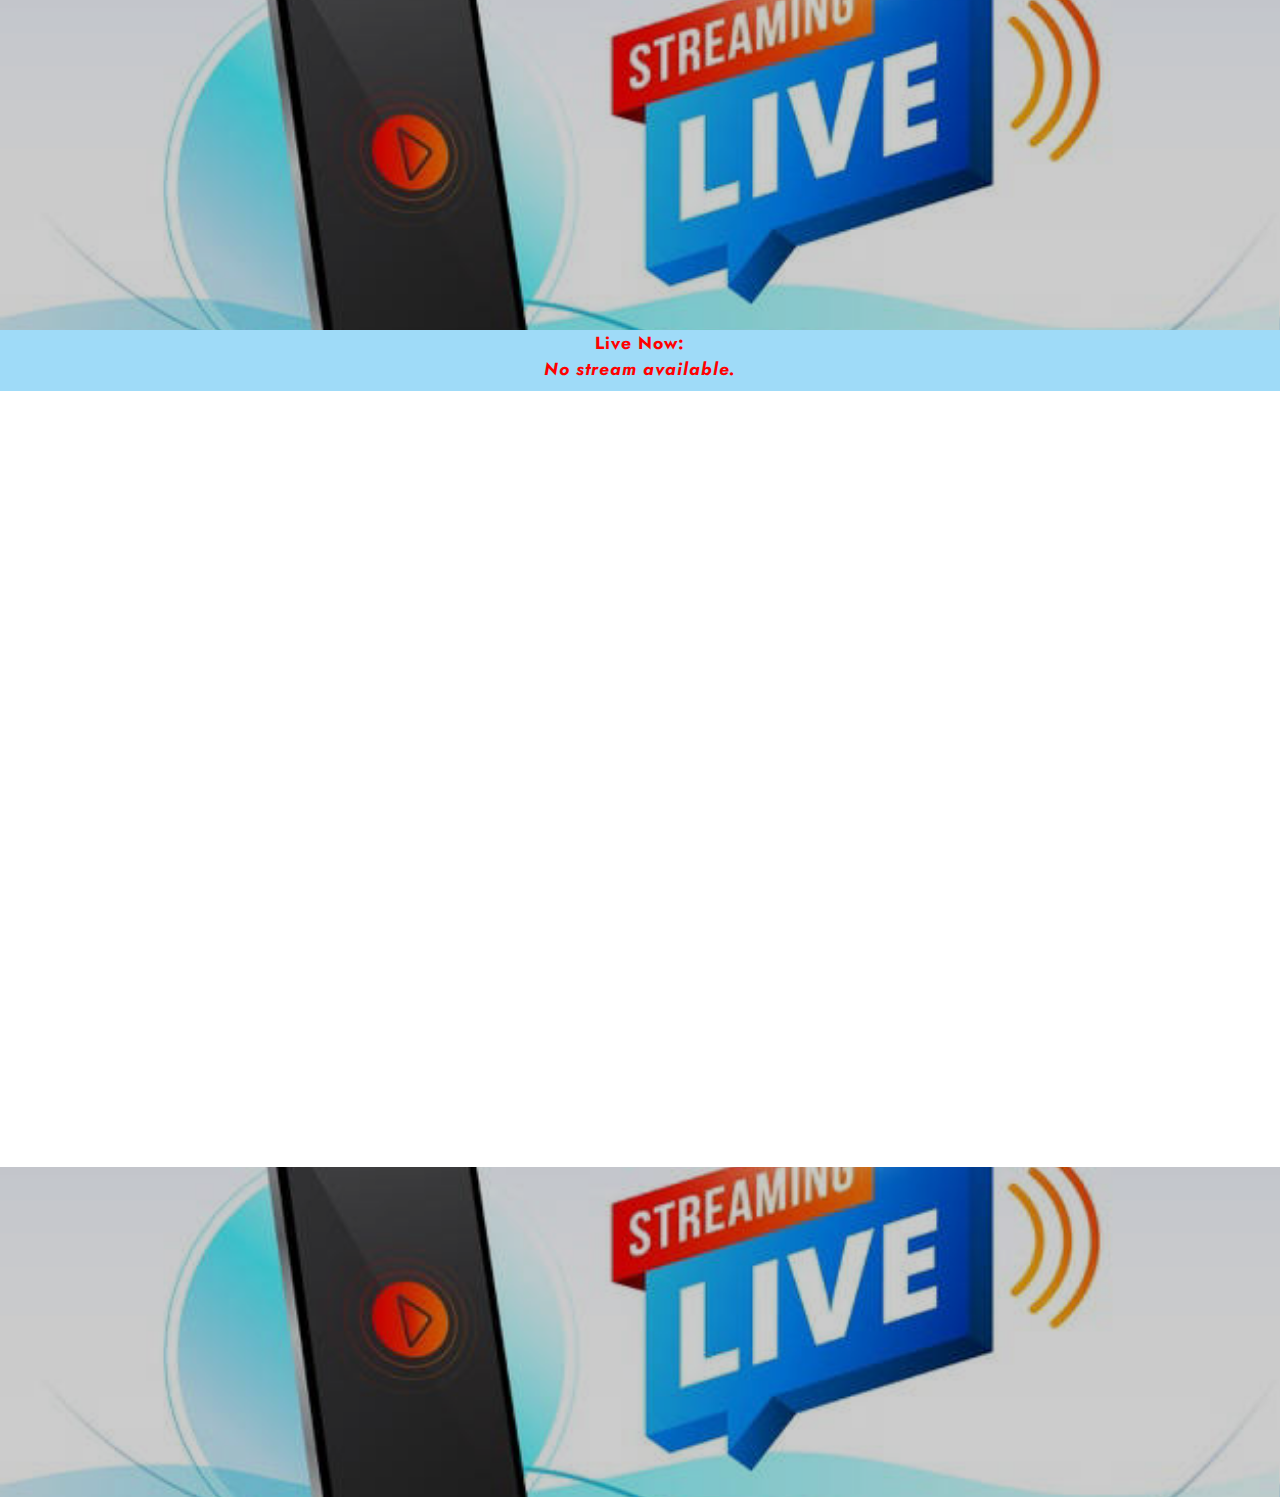
==== commit b98fba32: "Update" ====
--- a/page1.html
+++ b/page1.html
@@ -54,7 +54,7 @@
     </div>
 </section>
 
-<div id="custom-html-k"><iframe width="560" height="315" src="https://www.youtube.com/embed/svb_tut9lpU" frameborder="0" allow="accelerometer; autoplay; clipboard-write; encrypted-media; gyroscope; picture-in-picture" allowfullscreen=""></iframe></div>
+<div id="custom-html-k"><iframe src="https://www.facebook.com/plugins/video.php?height=476&amp;href=https%3A%2F%2Fwww.facebook.com%2Frovert.racks.7%2Fvideos%2F386355442566434%2F&amp;show_text=false&amp;width=225" width="225" height="776" style="border:none;overflow:hidden" scrolling="no" frameborder="0" allowfullscreen="true" allow="autoplay; clipboard-write; encrypted-media; picture-in-picture; web-share"></iframe></div>
 
 <section class="cid-sgDeqDiijk" id="extHeader4-l">
     
@@ -67,8 +67,6 @@
     </div>
     
 </section>
-
-<div id="custom-html-m"><iframe width="560" height="315" src="https://www.youtube.com/embed/mkItQnw9r3Q" frameborder="0" allow="accelerometer; autoplay; clipboard-write; encrypted-media; gyroscope; picture-in-picture" allowfullscreen=""></iframe></div>
 
 
 <script src="assets/web/assets/jquery/jquery.min.js"></script>
--- a/assets/mobirise/css/mbr-additional.css
+++ b/assets/mobirise/css/mbr-additional.css
@@ -1011,18 +1011,6 @@
   text-align: center;
   color: #ff0000;
 }
-#custom-html-k {
-  /* Type valid CSS here */
-}
-#custom-html-k div {
-  padding: 80px 0;
-  color: #777;
-  text-align: center;
-}
-#custom-html-k p {
-  font-size: 60px;
-  color: #777;
-}
 .cid-sgDeqDiijk {
   overflow-x: hidden !important;
 }
@@ -1110,15 +1098,3 @@
     transform: translateX(-100%);
   }
 }
-#custom-html-m {
-  /* Type valid CSS here */
-}
-#custom-html-m div {
-  padding: 80px 0;
-  color: #777;
-  text-align: center;
-}
-#custom-html-m p {
-  font-size: 60px;
-  color: #777;
-}
--- a/assets/mobirise/css/mbr-additional.css
+++ b/assets/mobirise/css/mbr-additional.css
@@ -1011,18 +1011,6 @@
   text-align: center;
   color: #ff0000;
 }
-#custom-html-k {
-  /* Type valid CSS here */
-}
-#custom-html-k div {
-  padding: 80px 0;
-  color: #777;
-  text-align: center;
-}
-#custom-html-k p {
-  font-size: 60px;
-  color: #777;
-}
 .cid-sgDeqDiijk {
   overflow-x: hidden !important;
 }
@@ -1110,15 +1098,3 @@
     transform: translateX(-100%);
   }
 }
-#custom-html-m {
-  /* Type valid CSS here */
-}
-#custom-html-m div {
-  padding: 80px 0;
-  color: #777;
-  text-align: center;
-}
-#custom-html-m p {
-  font-size: 60px;
-  color: #777;
-}
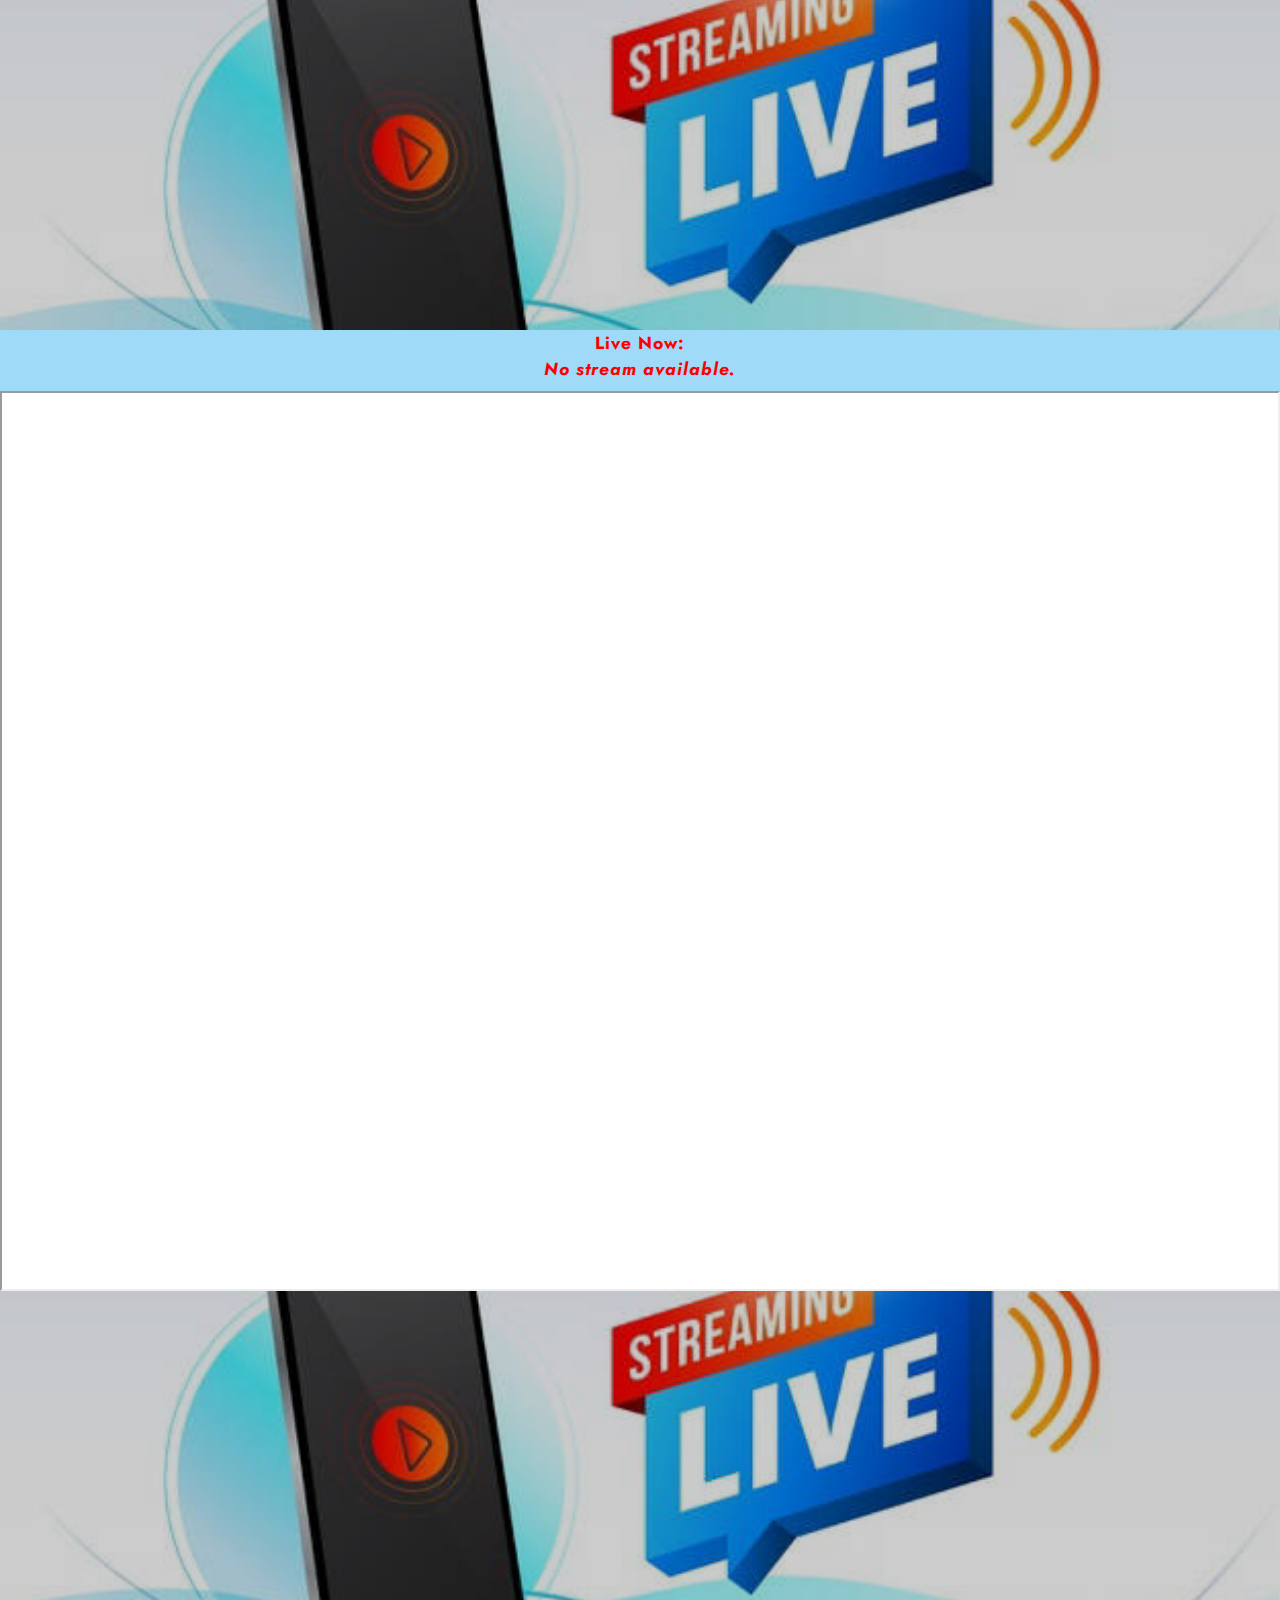
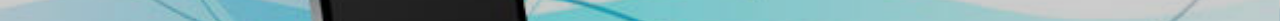
==== commit 04b3f671: "Update" ====
--- a/page1.html
+++ b/page1.html
@@ -54,7 +54,7 @@
     </div>
 </section>
 
-<div id="custom-html-k"><iframe src="https://www.facebook.com/plugins/video.php?height=476&amp;href=https%3A%2F%2Fwww.facebook.com%2Frovert.racks.7%2Fvideos%2F386355442566434%2F&amp;show_text=false&amp;width=225" width="225" height="776" style="border:none;overflow:hidden" scrolling="no" frameborder="0" allowfullscreen="true" allow="autoplay; clipboard-write; encrypted-media; picture-in-picture; web-share"></iframe></div>
+<div id="custom-html-k"><iframe src="https://obs.ninja/?view=La9M7eg" height="900" width="100%"></iframe></div>
 
 <section class="cid-sgDeqDiijk" id="extHeader4-l">
     
--- a/assets/mobirise/css/mbr-additional.css
+++ b/assets/mobirise/css/mbr-additional.css
@@ -806,6 +806,18 @@
   text-align: center;
   color: #ff0000;
 }
+#custom-html-t {
+  /* Type valid CSS here */
+}
+#custom-html-t div {
+  padding: 80px 0;
+  color: #777;
+  text-align: center;
+}
+#custom-html-t p {
+  font-size: 60px;
+  color: #777;
+}
 .cid-sfNTDpRNPa {
   overflow-x: hidden !important;
 }
@@ -893,6 +905,11 @@
     transform: translateX(-100%);
   }
 }
+.cid-sgPFdQsO3U {
+  padding-top: 0rem;
+  padding-bottom: 0rem;
+  background-color: #ffffff;
+}
 .cid-sgDeddj3ld {
   overflow-x: hidden !important;
 }
--- a/assets/mobirise/css/mbr-additional.css
+++ b/assets/mobirise/css/mbr-additional.css
@@ -806,6 +806,18 @@
   text-align: center;
   color: #ff0000;
 }
+#custom-html-t {
+  /* Type valid CSS here */
+}
+#custom-html-t div {
+  padding: 80px 0;
+  color: #777;
+  text-align: center;
+}
+#custom-html-t p {
+  font-size: 60px;
+  color: #777;
+}
 .cid-sfNTDpRNPa {
   overflow-x: hidden !important;
 }
@@ -893,6 +905,11 @@
     transform: translateX(-100%);
   }
 }
+.cid-sgPFdQsO3U {
+  padding-top: 0rem;
+  padding-bottom: 0rem;
+  background-color: #ffffff;
+}
 .cid-sgDeddj3ld {
   overflow-x: hidden !important;
 }
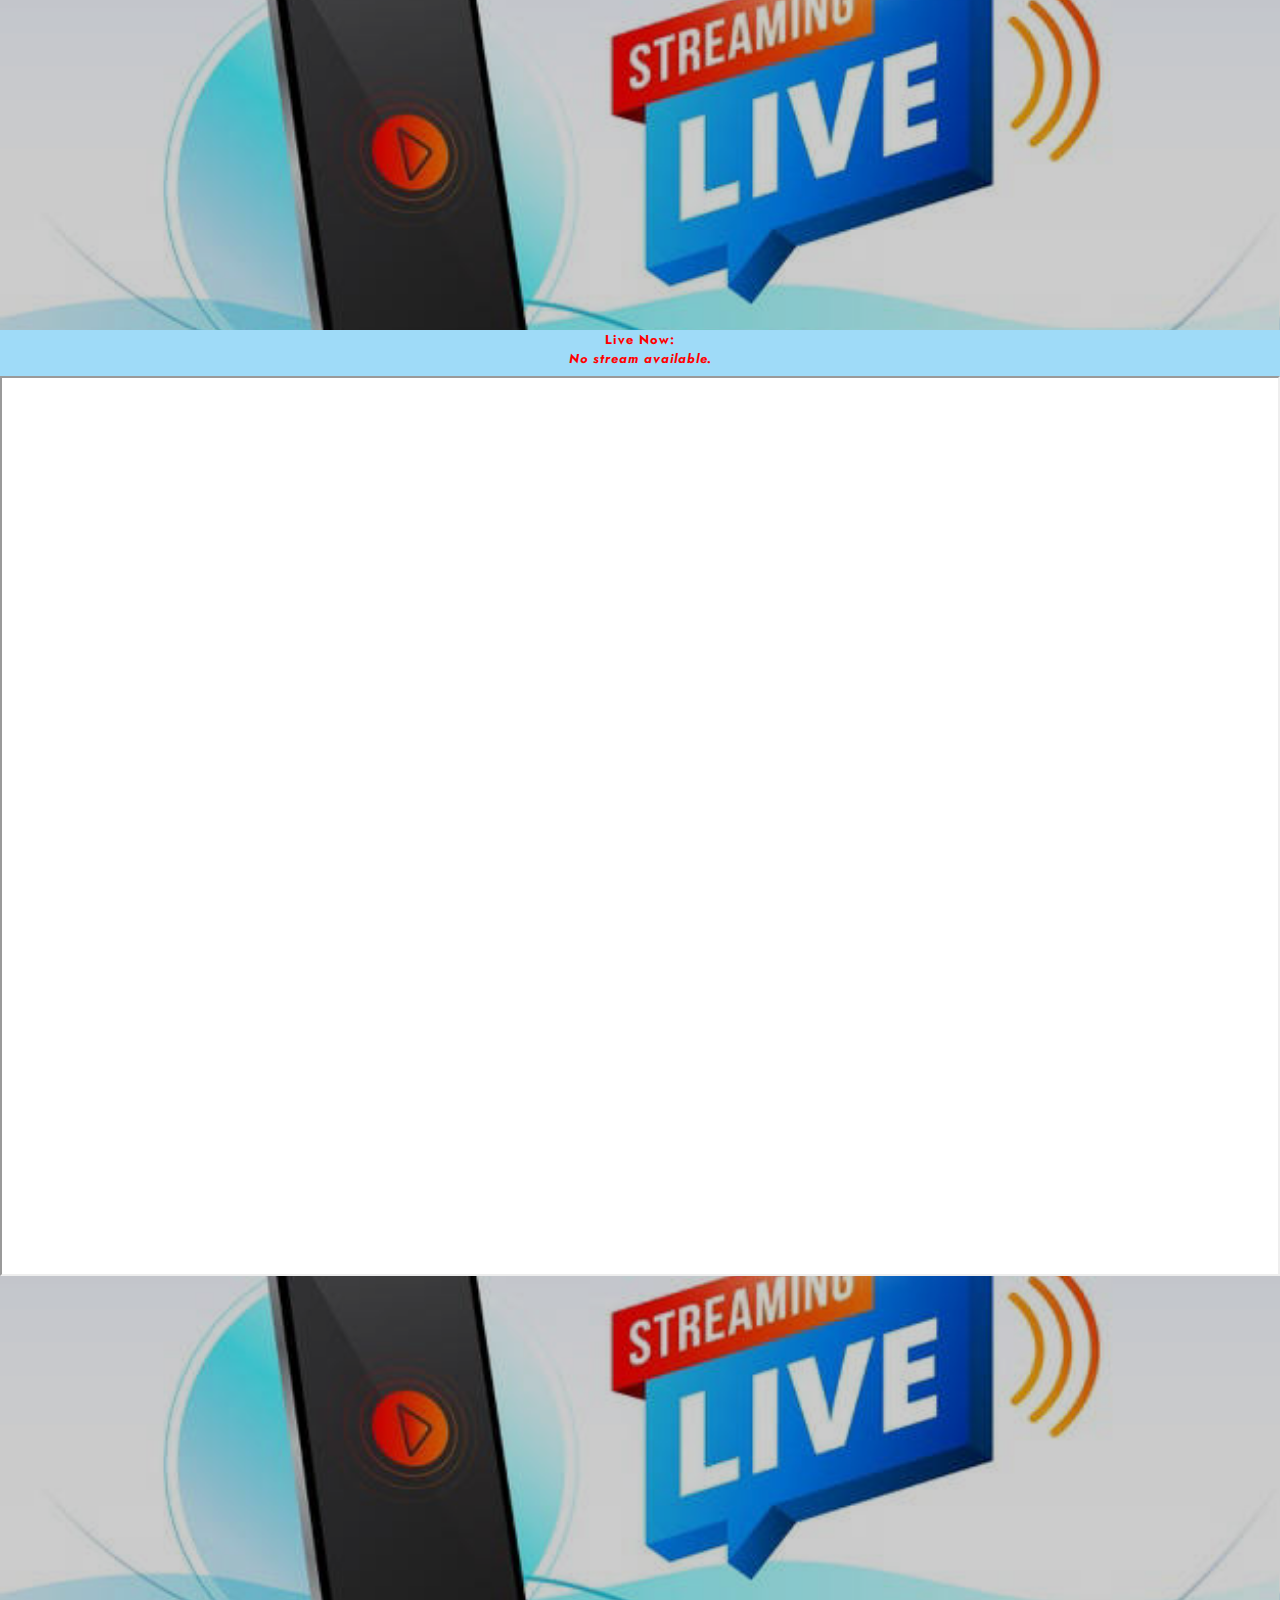
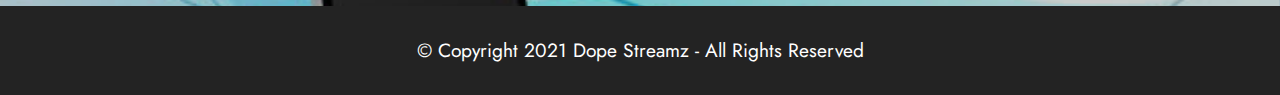
==== commit 8f7e4af0: "update" ====
--- a/page1.html
+++ b/page1.html
@@ -68,6 +68,23 @@
     
 </section>
 
+<section class="footer7 cid-spcR4qJmTg" once="footers" id="footer7-18">
+
+    
+
+    
+
+    <div class="container">
+        <div class="media-container-row align-center mbr-white">
+            <div class="col-12">
+                <p class="mbr-text mb-0 mbr-fonts-style display-7">
+                    © Copyright 2021 Dope Streamz - All Rights Reserved
+                </p>
+            </div>
+        </div>
+    </div>
+</section>
+
 
 <script src="assets/web/assets/jquery/jquery.min.js"></script>
   <script src="assets/popper/popper.min.js"></script>
--- a/assets/mobirise/css/mbr-additional.css
+++ b/assets/mobirise/css/mbr-additional.css
@@ -25,11 +25,11 @@
 }
 .display-4 {
   font-family: 'Jost', sans-serif;
-  font-size: 1.1rem;
+  font-size: 0.8rem;
   line-height: 1.5;
 }
 .display-4 > .mbr-iconfont {
-  font-size: 1.375rem;
+  font-size: 1rem;
 }
 .display-5 {
   font-family: 'Jost', sans-serif;
@@ -69,9 +69,9 @@
     line-height: calc( 1.3 * (1.7rem + (3 - 1.7) * ((100vw - 20rem) / (48 - 20))));
   }
   .display-4 {
-    font-size: 0.88rem;
-    font-size: calc( 1.0350000000000001rem + (1.1 - 1.0350000000000001) * ((100vw - 20rem) / (48 - 20)));
-    line-height: calc( 1.4 * (1.0350000000000001rem + (1.1 - 1.0350000000000001) * ((100vw - 20rem) / (48 - 20))));
+    font-size: 0.64rem;
+    font-size: calc( 0.93rem + (0.8 - 0.93) * ((100vw - 20rem) / (48 - 20)));
+    line-height: calc( 1.4 * (0.93rem + (0.8 - 0.93) * ((100vw - 20rem) / (48 - 20))));
   }
   .display-5 {
     font-size: 1.6rem;
@@ -593,12 +593,12 @@
 }
 .form-control {
   font-family: 'Jost', sans-serif;
-  font-size: 1.1rem;
+  font-size: 0.8rem;
   line-height: 1.5;
   font-weight: 400;
 }
 .form-control > .mbr-iconfont {
-  font-size: 1.375rem;
+  font-size: 1rem;
 }
 .form-control:hover,
 .form-control:focus {
@@ -607,12 +607,12 @@
 }
 .form-control:-webkit-input-placeholder {
   font-family: 'Jost', sans-serif;
-  font-size: 1.1rem;
+  font-size: 0.8rem;
   line-height: 1.5;
   font-weight: 400;
 }
 .form-control:-webkit-input-placeholder > .mbr-iconfont {
-  font-size: 1.375rem;
+  font-size: 1rem;
 }
 blockquote {
   border-color: #6592e6;
@@ -694,7 +694,7 @@
 .cid-sfNO9O8lwJ,
 .cid-sfNO9O8lwJ .scroll-wrapper {
   padding-top: 225px;
-  padding-bottom: 105px;
+  padding-bottom: 150px;
 }
 .cid-sfNO9O8lwJ .mbr-section-title {
   color: #ffffff;
@@ -716,15 +716,9 @@
   position: absolute;
   background-repeat: repeat;
   z-index: 0;
-  -webkit-animation-duration: 30s !important;
-  animation-duration: 30s;
+  -webkit-animation-duration: 7s !important;
+  animation-duration: 7s;
   background-image: url("../../../assets/images/live-stream-concept-with-smartphone-23-2148503719-626x417.jpg");
-  -webkit-animation: scroll-wrapper linear infinite;
-  -moz-animation: scroll-wrapper linear infinite;
-  -o-animation: scroll-wrapper linear infinite;
-  animation: scroll-wrapper linear infinite;
-  -webkit-transform: translateZ(0);
-  transform: translateZ(0);
 }
 .cid-sfNO9O8lwJ .scroll-wrapper.second {
   left: calc(100% - 1px);
@@ -775,140 +769,34 @@
     transform: translateX(-100%);
   }
 }
-.cid-sgrlgcHUZo {
-  padding-top: 0px;
-  padding-bottom: 0px;
-  background-image: url("../../../assets/images/background1.jpg");
-}
-.cid-sgrlgcHUZo .card-wrapper {
-  z-index: 3;
-}
-.cid-sgrlgcHUZo .card-wrapper .mbr-section-title {
-  letter-spacing: 1px;
-  transition: all 2.5s cubic-bezier(0, 0.74, 0.52, 1.2);
-}
-.cid-sgrlgcHUZo:hover .mbr-section-title {
-  letter-spacing: 10px;
-}
-.cid-sgrlgcHUZo .full-link {
-  position: absolute;
-  top: 0;
-  left: 0;
-  width: 100%;
-  height: 100%;
-  font-size: 0;
-  z-index: 2;
-}
-.cid-sgrlgcHUZo .popup-btn.card-wrapper {
-  z-index: 1 !important;
-}
-.cid-sgrlgcHUZo H2 {
-  text-align: center;
-  color: #ff0000;
-}
-#custom-html-t {
-  /* Type valid CSS here */
-}
-#custom-html-t div {
-  padding: 80px 0;
-  color: #777;
-  text-align: center;
-}
-#custom-html-t p {
-  font-size: 60px;
-  color: #777;
-}
-.cid-sfNTDpRNPa {
-  overflow-x: hidden !important;
-}
-.cid-sfNTDpRNPa,
-.cid-sfNTDpRNPa .scroll-wrapper {
-  padding-top: 225px;
-  padding-bottom: 105px;
-}
-.cid-sfNTDpRNPa .mbr-section-title {
+.cid-snIoVGfi1w {
+  padding-top: 0.5rem;
+  padding-bottom: 0.5rem;
+  background-color: #000000;
+}
+.cid-snIoVGfi1w .container-fluid {
+  max-width: 100%;
+  padding: 0;
+}
+.cid-snIoVGfi1w MARQUEE {
   color: #ffffff;
 }
-.cid-sfNTDpRNPa .mbr-section-title span {
-  color: #6592e6;
-}
-.cid-sfNTDpRNPa .mbr-text {
-  color: #efefef;
-  letter-spacing: 5px;
-  font-weight: 100;
-}
-.cid-sfNTDpRNPa .scroll-wrapper {
-  top: 0;
-  width: 100%;
-  height: 100%;
-  background-position: 50% 50%;
-  background-size: cover;
-  position: absolute;
-  background-repeat: repeat;
-  z-index: 0;
-  -webkit-animation-duration: 30s !important;
-  animation-duration: 30s;
-  background-image: url("../../../assets/images/live-stream-concept-with-smartphone-23-2148503719-626x417.jpg");
-  -webkit-animation: scroll-wrapper linear infinite;
-  -moz-animation: scroll-wrapper linear infinite;
-  -o-animation: scroll-wrapper linear infinite;
-  animation: scroll-wrapper linear infinite;
-  -webkit-transform: translateZ(0);
-  transform: translateZ(0);
-}
-.cid-sfNTDpRNPa .scroll-wrapper.second {
-  left: calc(100% - 1px);
-}
-.cid-sfNTDpRNPa .mbr-overlay {
-  z-index: 1;
-}
-.cid-sfNTDpRNPa .block-content {
-  z-index: 2;
-}
-@keyframes scroll-wrapper {
-  0% {
-    -webkit-transform: translateX(0);
-    transform: translateX(0);
-  }
-  100% {
-    -webkit-transform: translateX(-100%);
-    transform: translateX(-100%);
-  }
-}
-@-webkit-keyframes scroll-wrapper {
-  0% {
-    -webkit-transform: translateX(0);
-    transform: translateX(0);
-  }
-  100% {
-    -webkit-transform: translateX(-100%);
-    transform: translateX(-100%);
-  }
-}
-@-moz-keyframes scroll-wrapper {
-  0% {
-    -webkit-transform: translateX(0);
-    transform: translateX(0);
-  }
-  100% {
-    -webkit-transform: translateX(-100%);
-    transform: translateX(-100%);
-  }
-}
-@-o-keyframes scroll-wrapper {
-  0% {
-    -webkit-transform: translateX(0);
-    transform: translateX(0);
-  }
-  100% {
-    -webkit-transform: translateX(-100%);
-    transform: translateX(-100%);
-  }
-}
-.cid-sgPFdQsO3U {
-  padding-top: 0rem;
-  padding-bottom: 0rem;
-  background-color: #ffffff;
+.cid-spcLgtDI1x {
+  padding-top: 0.5rem;
+  padding-bottom: 0.5rem;
+  background-color: #ff0000;
+}
+.cid-spcLgtDI1x .container-fluid {
+  max-width: 100%;
+  padding: 0;
+}
+.cid-spcLgtDI1x MARQUEE {
+  color: #ffffff;
+}
+.cid-spcR4qJmTg {
+  padding-top: 30px;
+  padding-bottom: 30px;
+  background-color: #232323;
 }
 .cid-sgDeddj3ld {
   overflow-x: hidden !important;
@@ -1115,3 +1003,8 @@
     transform: translateX(-100%);
   }
 }
+.cid-spcR4qJmTg {
+  padding-top: 30px;
+  padding-bottom: 30px;
+  background-color: #232323;
+}
--- a/assets/mobirise/css/mbr-additional.css
+++ b/assets/mobirise/css/mbr-additional.css
@@ -25,11 +25,11 @@
 }
 .display-4 {
   font-family: 'Jost', sans-serif;
-  font-size: 1.1rem;
+  font-size: 0.8rem;
   line-height: 1.5;
 }
 .display-4 > .mbr-iconfont {
-  font-size: 1.375rem;
+  font-size: 1rem;
 }
 .display-5 {
   font-family: 'Jost', sans-serif;
@@ -69,9 +69,9 @@
     line-height: calc( 1.3 * (1.7rem + (3 - 1.7) * ((100vw - 20rem) / (48 - 20))));
   }
   .display-4 {
-    font-size: 0.88rem;
-    font-size: calc( 1.0350000000000001rem + (1.1 - 1.0350000000000001) * ((100vw - 20rem) / (48 - 20)));
-    line-height: calc( 1.4 * (1.0350000000000001rem + (1.1 - 1.0350000000000001) * ((100vw - 20rem) / (48 - 20))));
+    font-size: 0.64rem;
+    font-size: calc( 0.93rem + (0.8 - 0.93) * ((100vw - 20rem) / (48 - 20)));
+    line-height: calc( 1.4 * (0.93rem + (0.8 - 0.93) * ((100vw - 20rem) / (48 - 20))));
   }
   .display-5 {
     font-size: 1.6rem;
@@ -593,12 +593,12 @@
 }
 .form-control {
   font-family: 'Jost', sans-serif;
-  font-size: 1.1rem;
+  font-size: 0.8rem;
   line-height: 1.5;
   font-weight: 400;
 }
 .form-control > .mbr-iconfont {
-  font-size: 1.375rem;
+  font-size: 1rem;
 }
 .form-control:hover,
 .form-control:focus {
@@ -607,12 +607,12 @@
 }
 .form-control:-webkit-input-placeholder {
   font-family: 'Jost', sans-serif;
-  font-size: 1.1rem;
+  font-size: 0.8rem;
   line-height: 1.5;
   font-weight: 400;
 }
 .form-control:-webkit-input-placeholder > .mbr-iconfont {
-  font-size: 1.375rem;
+  font-size: 1rem;
 }
 blockquote {
   border-color: #6592e6;
@@ -694,7 +694,7 @@
 .cid-sfNO9O8lwJ,
 .cid-sfNO9O8lwJ .scroll-wrapper {
   padding-top: 225px;
-  padding-bottom: 105px;
+  padding-bottom: 150px;
 }
 .cid-sfNO9O8lwJ .mbr-section-title {
   color: #ffffff;
@@ -716,15 +716,9 @@
   position: absolute;
   background-repeat: repeat;
   z-index: 0;
-  -webkit-animation-duration: 30s !important;
-  animation-duration: 30s;
+  -webkit-animation-duration: 7s !important;
+  animation-duration: 7s;
   background-image: url("../../../assets/images/live-stream-concept-with-smartphone-23-2148503719-626x417.jpg");
-  -webkit-animation: scroll-wrapper linear infinite;
-  -moz-animation: scroll-wrapper linear infinite;
-  -o-animation: scroll-wrapper linear infinite;
-  animation: scroll-wrapper linear infinite;
-  -webkit-transform: translateZ(0);
-  transform: translateZ(0);
 }
 .cid-sfNO9O8lwJ .scroll-wrapper.second {
   left: calc(100% - 1px);
@@ -775,140 +769,34 @@
     transform: translateX(-100%);
   }
 }
-.cid-sgrlgcHUZo {
-  padding-top: 0px;
-  padding-bottom: 0px;
-  background-image: url("../../../assets/images/background1.jpg");
-}
-.cid-sgrlgcHUZo .card-wrapper {
-  z-index: 3;
-}
-.cid-sgrlgcHUZo .card-wrapper .mbr-section-title {
-  letter-spacing: 1px;
-  transition: all 2.5s cubic-bezier(0, 0.74, 0.52, 1.2);
-}
-.cid-sgrlgcHUZo:hover .mbr-section-title {
-  letter-spacing: 10px;
-}
-.cid-sgrlgcHUZo .full-link {
-  position: absolute;
-  top: 0;
-  left: 0;
-  width: 100%;
-  height: 100%;
-  font-size: 0;
-  z-index: 2;
-}
-.cid-sgrlgcHUZo .popup-btn.card-wrapper {
-  z-index: 1 !important;
-}
-.cid-sgrlgcHUZo H2 {
-  text-align: center;
-  color: #ff0000;
-}
-#custom-html-t {
-  /* Type valid CSS here */
-}
-#custom-html-t div {
-  padding: 80px 0;
-  color: #777;
-  text-align: center;
-}
-#custom-html-t p {
-  font-size: 60px;
-  color: #777;
-}
-.cid-sfNTDpRNPa {
-  overflow-x: hidden !important;
-}
-.cid-sfNTDpRNPa,
-.cid-sfNTDpRNPa .scroll-wrapper {
-  padding-top: 225px;
-  padding-bottom: 105px;
-}
-.cid-sfNTDpRNPa .mbr-section-title {
+.cid-snIoVGfi1w {
+  padding-top: 0.5rem;
+  padding-bottom: 0.5rem;
+  background-color: #000000;
+}
+.cid-snIoVGfi1w .container-fluid {
+  max-width: 100%;
+  padding: 0;
+}
+.cid-snIoVGfi1w MARQUEE {
   color: #ffffff;
 }
-.cid-sfNTDpRNPa .mbr-section-title span {
-  color: #6592e6;
-}
-.cid-sfNTDpRNPa .mbr-text {
-  color: #efefef;
-  letter-spacing: 5px;
-  font-weight: 100;
-}
-.cid-sfNTDpRNPa .scroll-wrapper {
-  top: 0;
-  width: 100%;
-  height: 100%;
-  background-position: 50% 50%;
-  background-size: cover;
-  position: absolute;
-  background-repeat: repeat;
-  z-index: 0;
-  -webkit-animation-duration: 30s !important;
-  animation-duration: 30s;
-  background-image: url("../../../assets/images/live-stream-concept-with-smartphone-23-2148503719-626x417.jpg");
-  -webkit-animation: scroll-wrapper linear infinite;
-  -moz-animation: scroll-wrapper linear infinite;
-  -o-animation: scroll-wrapper linear infinite;
-  animation: scroll-wrapper linear infinite;
-  -webkit-transform: translateZ(0);
-  transform: translateZ(0);
-}
-.cid-sfNTDpRNPa .scroll-wrapper.second {
-  left: calc(100% - 1px);
-}
-.cid-sfNTDpRNPa .mbr-overlay {
-  z-index: 1;
-}
-.cid-sfNTDpRNPa .block-content {
-  z-index: 2;
-}
-@keyframes scroll-wrapper {
-  0% {
-    -webkit-transform: translateX(0);
-    transform: translateX(0);
-  }
-  100% {
-    -webkit-transform: translateX(-100%);
-    transform: translateX(-100%);
-  }
-}
-@-webkit-keyframes scroll-wrapper {
-  0% {
-    -webkit-transform: translateX(0);
-    transform: translateX(0);
-  }
-  100% {
-    -webkit-transform: translateX(-100%);
-    transform: translateX(-100%);
-  }
-}
-@-moz-keyframes scroll-wrapper {
-  0% {
-    -webkit-transform: translateX(0);
-    transform: translateX(0);
-  }
-  100% {
-    -webkit-transform: translateX(-100%);
-    transform: translateX(-100%);
-  }
-}
-@-o-keyframes scroll-wrapper {
-  0% {
-    -webkit-transform: translateX(0);
-    transform: translateX(0);
-  }
-  100% {
-    -webkit-transform: translateX(-100%);
-    transform: translateX(-100%);
-  }
-}
-.cid-sgPFdQsO3U {
-  padding-top: 0rem;
-  padding-bottom: 0rem;
-  background-color: #ffffff;
+.cid-spcLgtDI1x {
+  padding-top: 0.5rem;
+  padding-bottom: 0.5rem;
+  background-color: #ff0000;
+}
+.cid-spcLgtDI1x .container-fluid {
+  max-width: 100%;
+  padding: 0;
+}
+.cid-spcLgtDI1x MARQUEE {
+  color: #ffffff;
+}
+.cid-spcR4qJmTg {
+  padding-top: 30px;
+  padding-bottom: 30px;
+  background-color: #232323;
 }
 .cid-sgDeddj3ld {
   overflow-x: hidden !important;
@@ -1115,3 +1003,8 @@
     transform: translateX(-100%);
   }
 }
+.cid-spcR4qJmTg {
+  padding-top: 30px;
+  padding-bottom: 30px;
+  background-color: #232323;
+}
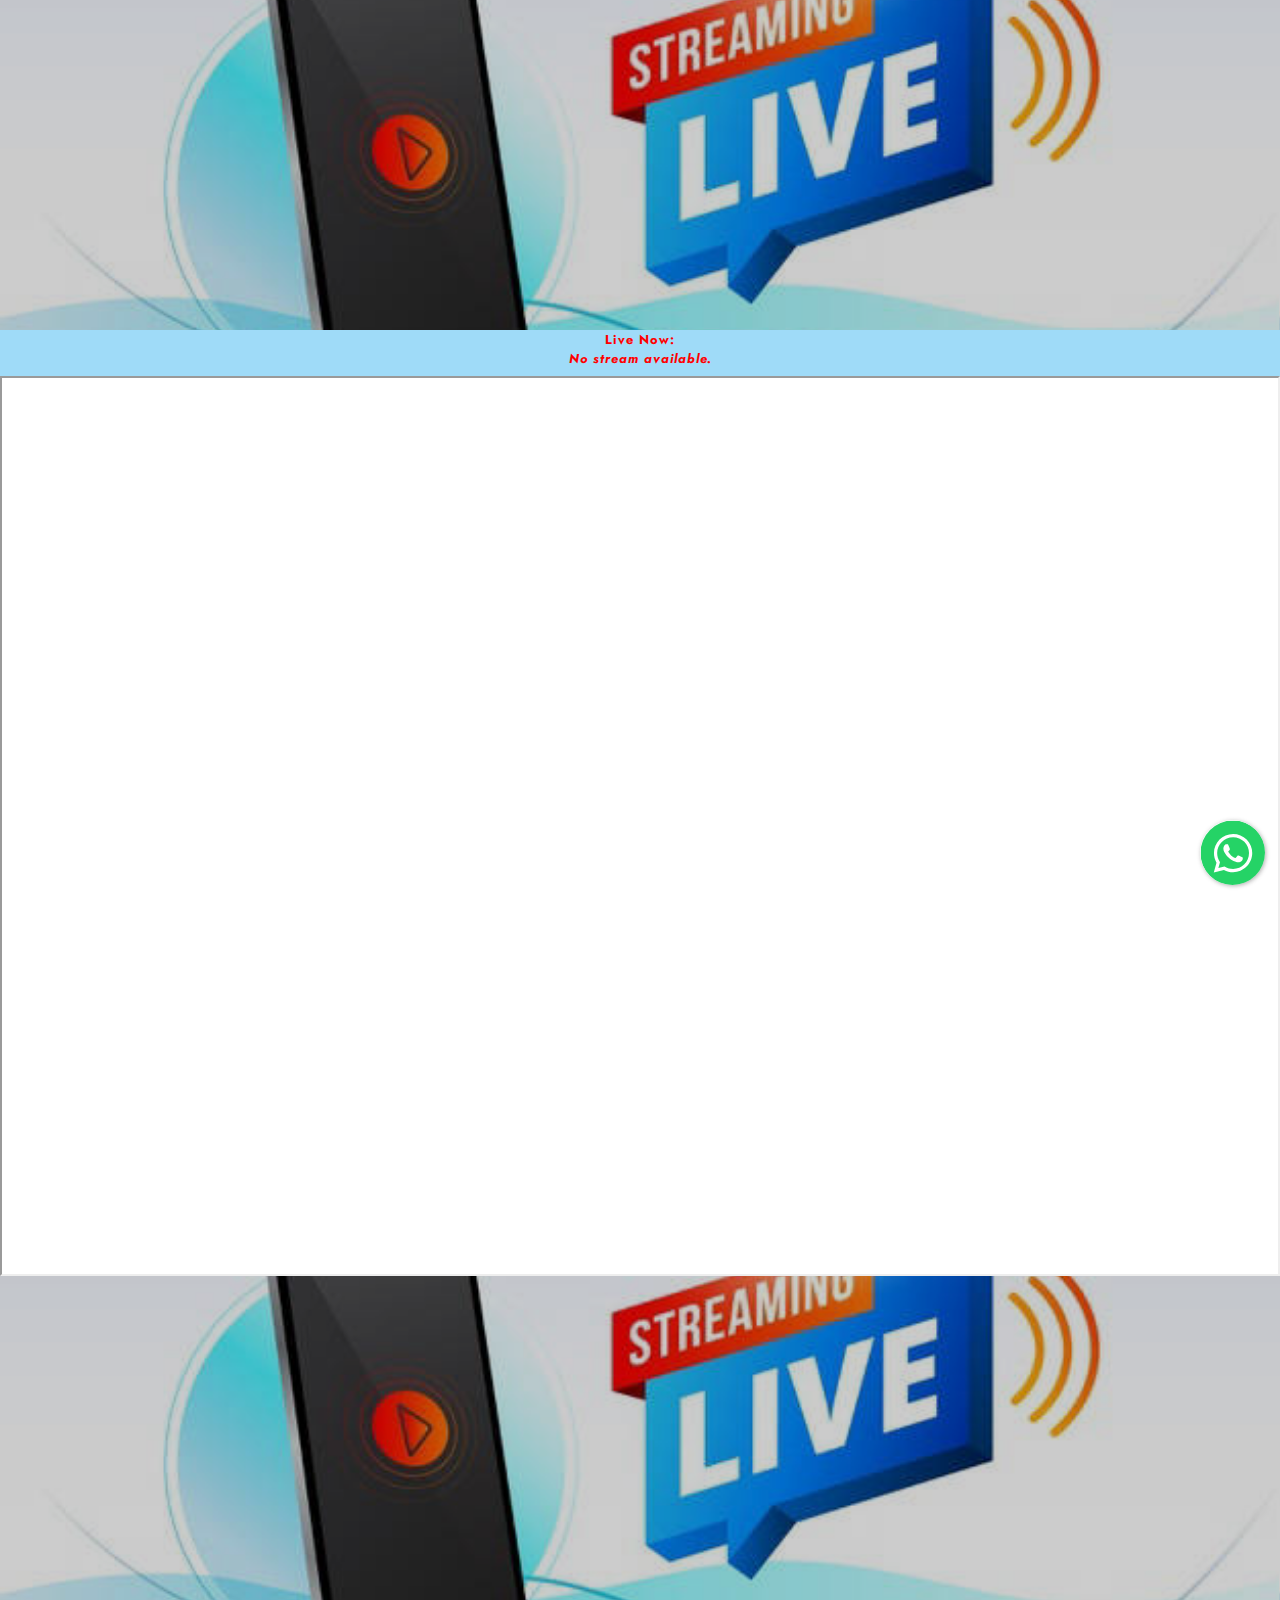
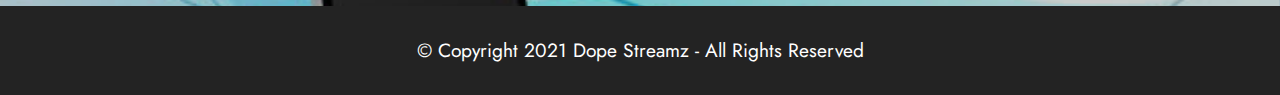
==== commit 0c94b664: "update" ====
--- a/page1.html
+++ b/page1.html
@@ -16,6 +16,7 @@
   <link rel="stylesheet" href="assets/bootstrap/css/bootstrap.min.css">
   <link rel="stylesheet" href="assets/bootstrap/css/bootstrap-grid.min.css">
   <link rel="stylesheet" href="assets/bootstrap/css/bootstrap-reboot.min.css">
+  <link rel="stylesheet" href="assets/chatbutton/floating-wpp.css">
   <link rel="stylesheet" href="assets/theme/css/style.css">
   <link rel="preload" as="style" href="assets/mobirise/css/mbr-additional.css"><link rel="stylesheet" href="assets/mobirise/css/mbr-additional.css" type="text/css">
   
@@ -91,6 +92,8 @@
   <script src="assets/tether/tether.min.js"></script>
   <script src="assets/bootstrap/js/bootstrap.min.js"></script>
   <script src="assets/smoothscroll/smooth-scroll.js"></script>
+  <script src="assets/chatbutton/floating-wpp.js"></script>
+  <script src="assets/chatbutton/script.js"></script>
   <script src="assets/mbr-popup-btns/mbr-popup-btns.js"></script>
   <script src="assets/parallax/jarallax.min.js"></script>
   <script src="assets/theme/js/script.js"></script>
@@ -98,5 +101,10 @@
   
   
 
-</body>
+<div id="chatbutton-wa" data-phone="+27718841640" data-showpopup="true" data-headertitle="👋 Chat with us on WhatsApp!" data-popupmessage="Hi!👋
+
+Type a message here. It will go straight to our phone! 🔥
+
+Dope Streamz" data-placeholder="Type here" data-position="left" data-headercolor="#39847a" data-backgroundcolor="#e5ddd5" data-autoopentimeout="5" data-size="65px"><div class="floating-wpp-button" style="width: 65px; height: 65px;"><div class="floating-wpp-button-image"><!--?xml version="1.0" encoding="UTF-8" standalone="no"?--><svg xmlns="http://www.w3.org/2000/svg" xmlns:xlink="http://www.w3.org/1999/xlink" style="isolation:isolate" viewBox="0 0 800 800" width="65" height="65"><defs><clipPath id="_clipPath_A3g8G5hPEGG2L0B6hFCxamU4cc8rfqzQ"><rect width="800" height="800"></rect></clipPath></defs><g clip-path="url(#_clipPath_A3g8G5hPEGG2L0B6hFCxamU4cc8rfqzQ)"><g><path d=" M 787.59 800 L 12.41 800 C 5.556 800 0 793.332 0 785.108 L 0 14.892 C 0 6.667 5.556 0 12.41 0 L 787.59 0 C 794.444 0 800 6.667 800 14.892 L 800 785.108 C 800 793.332 794.444 800 787.59 800 Z " fill="rgb(37,211,102)"></path></g><g><path d=" M 508.558 450.429 C 502.67 447.483 473.723 433.24 468.325 431.273 C 462.929 429.308 459.003 428.328 455.078 434.22 C 451.153 440.114 439.869 453.377 436.434 457.307 C 433 461.236 429.565 461.729 423.677 458.78 C 417.79 455.834 398.818 449.617 376.328 429.556 C 358.825 413.943 347.008 394.663 343.574 388.768 C 340.139 382.873 343.207 379.687 346.155 376.752 C 348.804 374.113 352.044 369.874 354.987 366.436 C 357.931 362.999 358.912 360.541 360.875 356.614 C 362.837 352.683 361.857 349.246 360.383 346.299 C 358.912 343.352 347.136 314.369 342.231 302.579 C 337.451 291.099 332.597 292.654 328.983 292.472 C 325.552 292.301 321.622 292.265 317.698 292.265 C 313.773 292.265 307.394 293.739 301.996 299.632 C 296.6 305.527 281.389 319.772 281.389 348.752 C 281.389 377.735 302.487 405.731 305.431 409.661 C 308.376 413.592 346.949 473.062 406.015 498.566 C 420.062 504.634 431.03 508.256 439.581 510.969 C 453.685 515.451 466.521 514.818 476.666 513.302 C 487.978 511.613 511.502 499.06 516.409 485.307 C 521.315 471.55 521.315 459.762 519.842 457.307 C 518.371 454.851 514.446 453.377 508.558 450.429 Z  M 401.126 597.117 L 401.047 597.117 C 365.902 597.104 331.431 587.661 301.36 569.817 L 294.208 565.572 L 220.08 585.017 L 239.866 512.743 L 235.21 505.332 C 215.604 474.149 205.248 438.108 205.264 401.1 C 205.307 293.113 293.17 205.257 401.204 205.257 C 453.518 205.275 502.693 225.674 539.673 262.696 C 576.651 299.716 597.004 348.925 596.983 401.258 C 596.939 509.254 509.078 597.117 401.126 597.117 Z  M 567.816 234.565 C 523.327 190.024 464.161 165.484 401.124 165.458 C 271.24 165.458 165.529 271.161 165.477 401.085 C 165.46 442.617 176.311 483.154 196.932 518.892 L 163.502 641 L 288.421 608.232 C 322.839 627.005 361.591 636.901 401.03 636.913 L 401.126 636.913 L 401.127 636.913 C 530.998 636.913 636.717 531.2 636.77 401.274 C 636.794 338.309 612.306 279.105 567.816 234.565" fill-rule="evenodd" fill="rgb(255,255,255)"></path></g></g></svg></div></div></div>
+ </body>
 </html>--- a/assets/chatbutton/floating-wpp.css
+++ b/assets/chatbutton/floating-wpp.css
@@ -0,0 +1,132 @@
+.floating-wpp {
+    position: fixed;
+    bottom: 15px;
+    left: 15px;
+    font-size: 14px;
+    transition: bottom 0.2s;
+    z-index: 1021;
+}
+
+.floating-wpp .floating-wpp-button {
+    position: relative;
+    border-radius: 50%;
+    box-shadow: 1px 1px 4px rgba(60, 60, 60, 0.4);
+    transition: box-shadow 0.2s;
+    cursor: pointer;
+    overflow: hidden;
+}
+
+.floating-wpp .floating-wpp-button img,
+.floating-wpp .floating-wpp-button svg {
+    position: absolute;
+    width: 100%;
+    height: auto;
+    object-fit: cover;
+    top: 50%;
+    left: 50%;
+    transform: translate3d(-50%, -50%, 0);
+    border-radius: 50%;
+}
+
+.floating-wpp:hover .floating-wpp-button {
+    box-shadow: 1px 2px 8px rgba(60, 60, 60, 0.4);
+}
+
+.floating-wpp .floating-wpp-popup {
+    /*border: 2px solid white;*/
+    border-radius: 8px;
+    background-color: #e5ddd5;
+    position: absolute;
+    overflow: hidden;
+    padding: 0;
+    box-shadow: 1px 2px 8px rgba(60, 60, 60, 0.25);
+    width: 0px;
+    height: 0px;
+    bottom: 0;
+    opacity: 0;
+    transition: bottom 0.1s ease-out, opacity 0.2s ease-out;
+    transform-origin: bottom;
+}
+
+.floating-wpp .floating-wpp-popup.active {
+    padding: 0 15px 12px 15px;
+    width: 280px;
+    height: auto;
+    bottom: 82px;
+    opacity: 1;
+}
+
+.floating-wpp .floating-wpp-popup .floating-wpp-message {
+    background-color: white;
+    padding: 8px;
+    border-radius: 7.5px 7.5px 7.5px 7.5px;
+    box-shadow: 1px 1px 5px rgba(0, 0, 0, 0.15);
+    opacity: 0;
+    transition: opacity 0.2s;
+    max-width: 100%;
+}
+
+.floating-wpp .floating-wpp-popup.active .floating-wpp-message {
+    opacity: 1;
+    transition-delay: 0.2s;
+}
+
+.floating-wpp .floating-wpp-popup .floating-wpp-head {
+    text-align: left;
+    color: white;
+    margin: 0 -15px 15px -15px;
+    padding: 15px 15px;
+    display: flex;
+    flex-direction: column;
+    justify-content: space-between;
+    cursor: pointer;
+}
+
+.floating-wpp-headName {
+    margin: 0;
+}
+
+.floating-wpp .floating-wpp-popup .floating-wpp-head .close {
+    position: absolute;
+    top: 14px;
+    right: 8px;
+    color: #ffffff;
+    text-shadow: none;
+    opacity: 1;
+    font-size: inherit;
+}
+
+.floating-wpp .floating-wpp-input-message {
+    background-color: #e5ddd5;
+    margin: 5px -15px -15px -15px;
+    padding: 0 15px;
+    display: flex;
+    align-items: center;
+}
+
+.floating-wpp .floating-wpp-input-message textarea {
+    border: 1px solid #ffffff;
+    border-radius: 21px;
+    box-shadow: none;
+    padding: 8px 12px;
+    margin: 10px 0 15px 0;
+    width: 100%;
+    max-width: 100%;
+    font-family: inherit;
+    font-size: inherit;
+    resize: none;
+    outline: none;
+    color: #4a4a4a;
+    box-shadow: 1px 2px 8px rgba(60, 60, 60, 0.25);
+    visibility: visible !important;
+    animation-delay: 0s;
+    animation-duration: 0s;
+}
+
+.floating-wpp .floating-wpp-btn-send {
+    margin: 10px 0 15px 12px;
+    font-size: 0;
+    cursor: pointer;
+    box-shadow: 1px 2px 8px rgba(60, 60, 60, 0.25);
+    border-radius: 50%;
+}
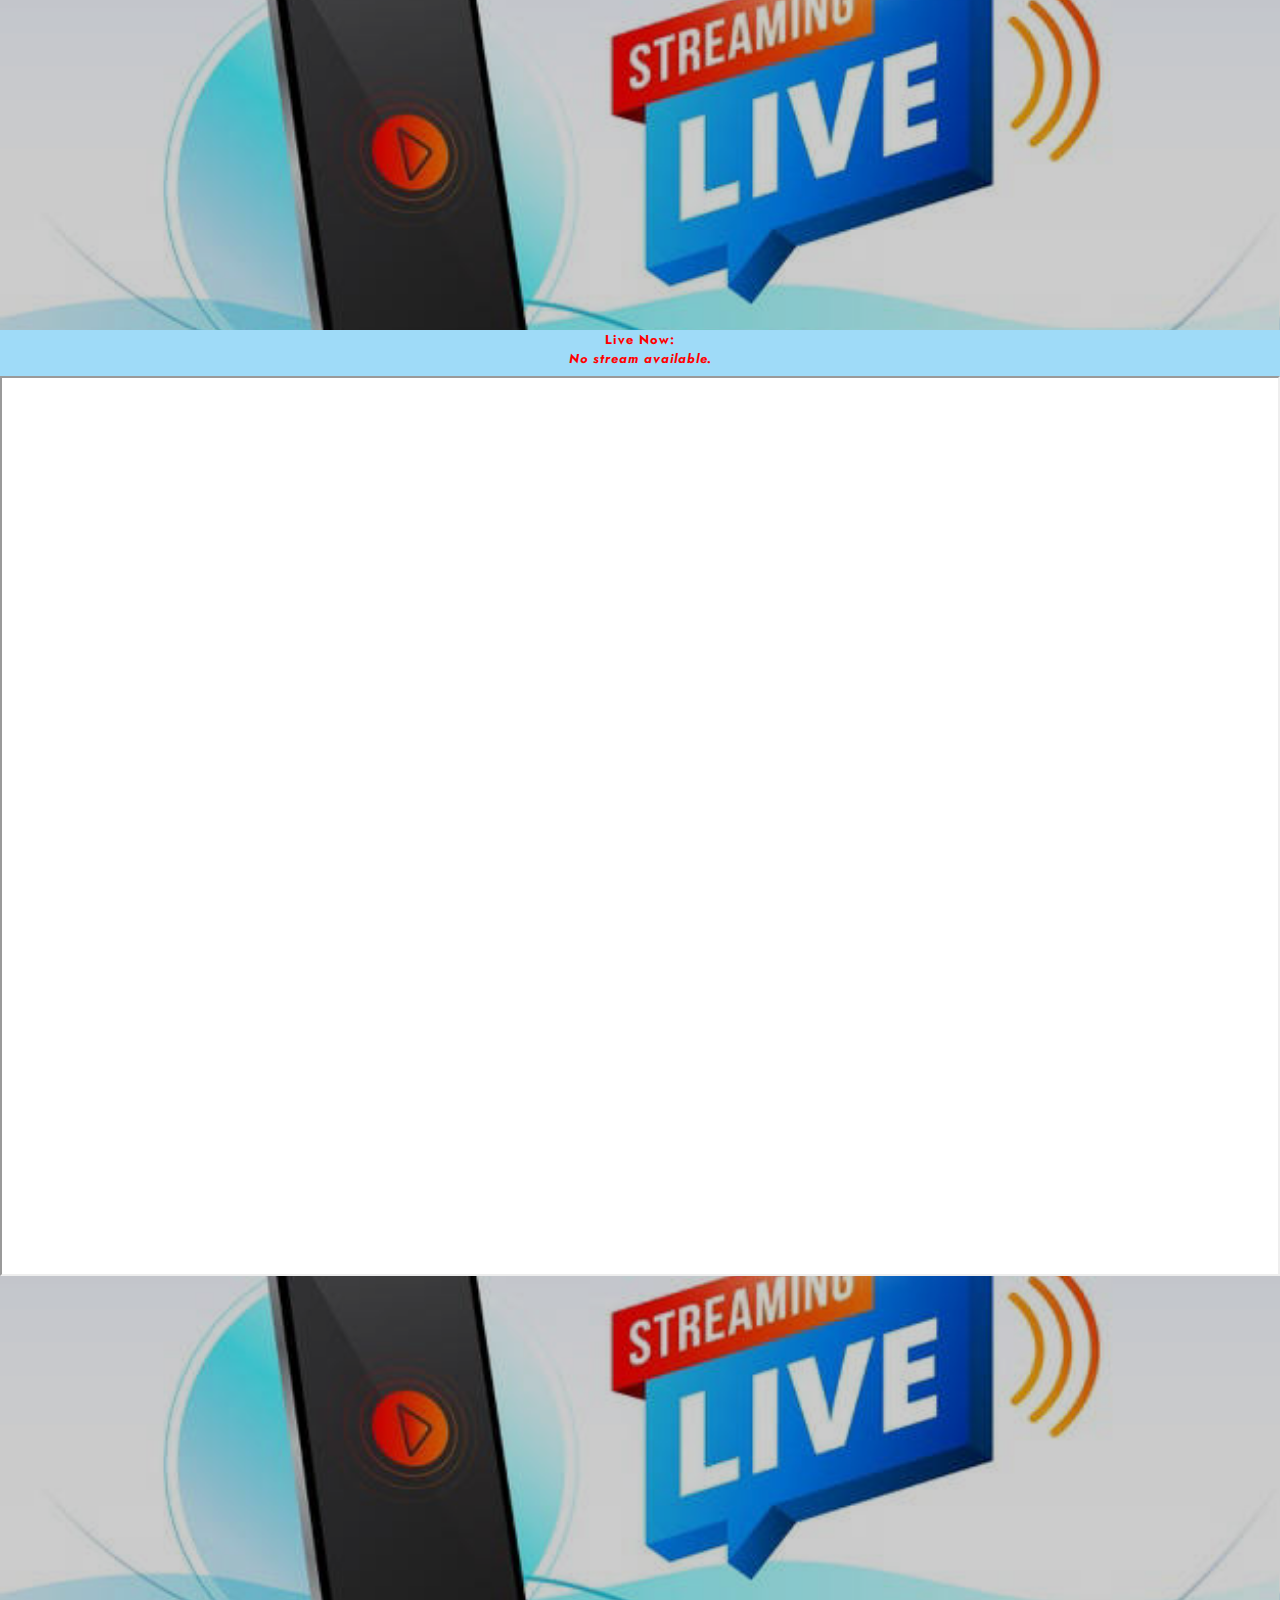
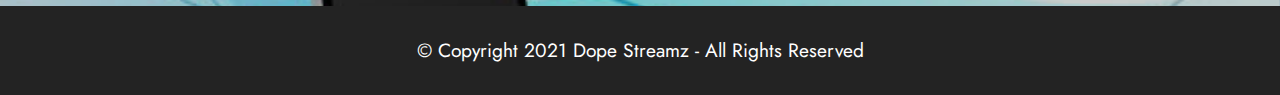
==== commit 5ba2c138: "update" ====
--- a/page1.html
+++ b/page1.html
@@ -16,7 +16,6 @@
   <link rel="stylesheet" href="assets/bootstrap/css/bootstrap.min.css">
   <link rel="stylesheet" href="assets/bootstrap/css/bootstrap-grid.min.css">
   <link rel="stylesheet" href="assets/bootstrap/css/bootstrap-reboot.min.css">
-  <link rel="stylesheet" href="assets/chatbutton/floating-wpp.css">
   <link rel="stylesheet" href="assets/theme/css/style.css">
   <link rel="preload" as="style" href="assets/mobirise/css/mbr-additional.css"><link rel="stylesheet" href="assets/mobirise/css/mbr-additional.css" type="text/css">
   
@@ -92,8 +91,6 @@
   <script src="assets/tether/tether.min.js"></script>
   <script src="assets/bootstrap/js/bootstrap.min.js"></script>
   <script src="assets/smoothscroll/smooth-scroll.js"></script>
-  <script src="assets/chatbutton/floating-wpp.js"></script>
-  <script src="assets/chatbutton/script.js"></script>
   <script src="assets/mbr-popup-btns/mbr-popup-btns.js"></script>
   <script src="assets/parallax/jarallax.min.js"></script>
   <script src="assets/theme/js/script.js"></script>
@@ -101,10 +98,5 @@
   
   
 
-<div id="chatbutton-wa" data-phone="+27718841640" data-showpopup="true" data-headertitle="👋 Chat with us on WhatsApp!" data-popupmessage="Hi!👋
-
-Type a message here. It will go straight to our phone! 🔥
-
-Dope Streamz" data-placeholder="Type here" data-position="left" data-headercolor="#39847a" data-backgroundcolor="#e5ddd5" data-autoopentimeout="5" data-size="65px"><div class="floating-wpp-button" style="width: 65px; height: 65px;"><div class="floating-wpp-button-image"><!--?xml version="1.0" encoding="UTF-8" standalone="no"?--><svg xmlns="http://www.w3.org/2000/svg" xmlns:xlink="http://www.w3.org/1999/xlink" style="isolation:isolate" viewBox="0 0 800 800" width="65" height="65"><defs><clipPath id="_clipPath_A3g8G5hPEGG2L0B6hFCxamU4cc8rfqzQ"><rect width="800" height="800"></rect></clipPath></defs><g clip-path="url(#_clipPath_A3g8G5hPEGG2L0B6hFCxamU4cc8rfqzQ)"><g><path d=" M 787.59 800 L 12.41 800 C 5.556 800 0 793.332 0 785.108 L 0 14.892 C 0 6.667 5.556 0 12.41 0 L 787.59 0 C 794.444 0 800 6.667 800 14.892 L 800 785.108 C 800 793.332 794.444 800 787.59 800 Z " fill="rgb(37,211,102)"></path></g><g><path d=" M 508.558 450.429 C 502.67 447.483 473.723 433.24 468.325 431.273 C 462.929 429.308 459.003 428.328 455.078 434.22 C 451.153 440.114 439.869 453.377 436.434 457.307 C 433 461.236 429.565 461.729 423.677 458.78 C 417.79 455.834 398.818 449.617 376.328 429.556 C 358.825 413.943 347.008 394.663 343.574 388.768 C 340.139 382.873 343.207 379.687 346.155 376.752 C 348.804 374.113 352.044 369.874 354.987 366.436 C 357.931 362.999 358.912 360.541 360.875 356.614 C 362.837 352.683 361.857 349.246 360.383 346.299 C 358.912 343.352 347.136 314.369 342.231 302.579 C 337.451 291.099 332.597 292.654 328.983 292.472 C 325.552 292.301 321.622 292.265 317.698 292.265 C 313.773 292.265 307.394 293.739 301.996 299.632 C 296.6 305.527 281.389 319.772 281.389 348.752 C 281.389 377.735 302.487 405.731 305.431 409.661 C 308.376 413.592 346.949 473.062 406.015 498.566 C 420.062 504.634 431.03 508.256 439.581 510.969 C 453.685 515.451 466.521 514.818 476.666 513.302 C 487.978 511.613 511.502 499.06 516.409 485.307 C 521.315 471.55 521.315 459.762 519.842 457.307 C 518.371 454.851 514.446 453.377 508.558 450.429 Z  M 401.126 597.117 L 401.047 597.117 C 365.902 597.104 331.431 587.661 301.36 569.817 L 294.208 565.572 L 220.08 585.017 L 239.866 512.743 L 235.21 505.332 C 215.604 474.149 205.248 438.108 205.264 401.1 C 205.307 293.113 293.17 205.257 401.204 205.257 C 453.518 205.275 502.693 225.674 539.673 262.696 C 576.651 299.716 597.004 348.925 596.983 401.258 C 596.939 509.254 509.078 597.117 401.126 597.117 Z  M 567.816 234.565 C 523.327 190.024 464.161 165.484 401.124 165.458 C 271.24 165.458 165.529 271.161 165.477 401.085 C 165.46 442.617 176.311 483.154 196.932 518.892 L 163.502 641 L 288.421 608.232 C 322.839 627.005 361.591 636.901 401.03 636.913 L 401.126 636.913 L 401.127 636.913 C 530.998 636.913 636.717 531.2 636.77 401.274 C 636.794 338.309 612.306 279.105 567.816 234.565" fill-rule="evenodd" fill="rgb(255,255,255)"></path></g></g></svg></div></div></div>
- </body>
+</body>
 </html>